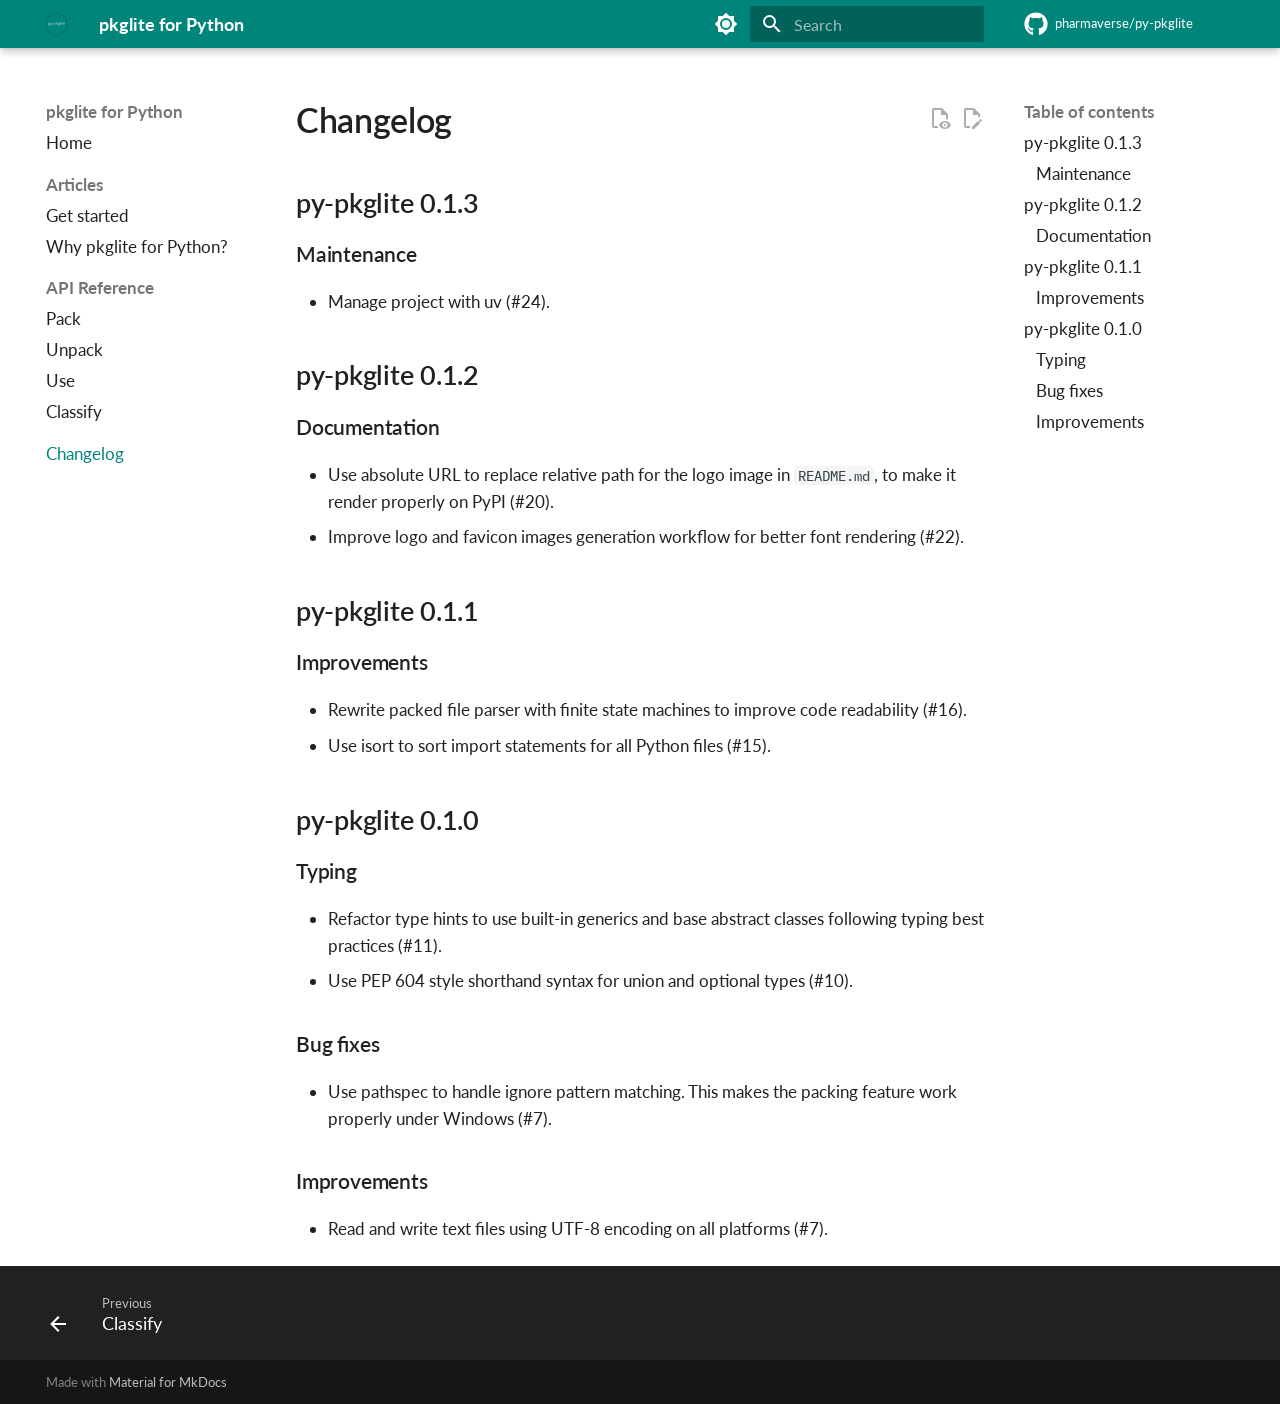
==== changelog/index.html @ c77d9eee "Deployed 798189d with MkDocs version: 1.6.1" ====
<!doctype html>
<html lang="en" class="no-js">
  <head>
    
      <meta charset="utf-8">
      <meta name="viewport" content="width=device-width,initial-scale=1">
      
      
      
        <link rel="canonical" href="https://pharmaverse.github.io/py-pkglite/changelog/">
      
      
        <link rel="prev" href="../reference/classify/">
      
      
      
      <link rel="icon" href="../assets/favicon.png">
      <meta name="generator" content="mkdocs-1.6.1, mkdocs-material-9.6.11">
    
    
      
        <title>Changelog - pkglite for Python</title>
      
    
    
      <link rel="stylesheet" href="../assets/stylesheets/main.4af4bdda.min.css">
      
        
        <link rel="stylesheet" href="../assets/stylesheets/palette.06af60db.min.css">
      
      


    
    
      
    
    
      
        
        
        <link rel="preconnect" href="https://fonts.gstatic.com" crossorigin>
        <link rel="stylesheet" href="https://fonts.googleapis.com/css?family=Lato:300,300i,400,400i,700,700i%7CRoboto+Mono:400,400i,700,700i&display=fallback">
        <style>:root{--md-text-font:"Lato";--md-code-font:"Roboto Mono"}</style>
      
    
    
      <link rel="stylesheet" href="../assets/_mkdocstrings.css">
    
      <link rel="stylesheet" href="../stylesheets/extra.css">
    
    <script>__md_scope=new URL("..",location),__md_hash=e=>[...e].reduce(((e,_)=>(e<<5)-e+_.charCodeAt(0)),0),__md_get=(e,_=localStorage,t=__md_scope)=>JSON.parse(_.getItem(t.pathname+"."+e)),__md_set=(e,_,t=localStorage,a=__md_scope)=>{try{t.setItem(a.pathname+"."+e,JSON.stringify(_))}catch(e){}}</script>
    
      

    
    
    
  </head>
  
  
    
    
      
    
    
    
    
    <body dir="ltr" data-md-color-scheme="default" data-md-color-primary="custom" data-md-color-accent="custom">
  
    
    <input class="md-toggle" data-md-toggle="drawer" type="checkbox" id="__drawer" autocomplete="off">
    <input class="md-toggle" data-md-toggle="search" type="checkbox" id="__search" autocomplete="off">
    <label class="md-overlay" for="__drawer"></label>
    <div data-md-component="skip">
      
        
        <a href="#changelog" class="md-skip">
          Skip to content
        </a>
      
    </div>
    <div data-md-component="announce">
      
    </div>
    
    
      

  

<header class="md-header md-header--shadow" data-md-component="header">
  <nav class="md-header__inner md-grid" aria-label="Header">
    <a href=".." title="pkglite for Python" class="md-header__button md-logo" aria-label="pkglite for Python" data-md-component="logo">
      
  <img src="../assets/logo.png" alt="logo">

    </a>
    <label class="md-header__button md-icon" for="__drawer">
      
      <svg xmlns="http://www.w3.org/2000/svg" viewBox="0 0 24 24"><path d="M3 6h18v2H3zm0 5h18v2H3zm0 5h18v2H3z"/></svg>
    </label>
    <div class="md-header__title" data-md-component="header-title">
      <div class="md-header__ellipsis">
        <div class="md-header__topic">
          <span class="md-ellipsis">
            pkglite for Python
          </span>
        </div>
        <div class="md-header__topic" data-md-component="header-topic">
          <span class="md-ellipsis">
            
              Changelog
            
          </span>
        </div>
      </div>
    </div>
    
      
        <form class="md-header__option" data-md-component="palette">
  
    
    
    
    <input class="md-option" data-md-color-media="(prefers-color-scheme: light)" data-md-color-scheme="default" data-md-color-primary="custom" data-md-color-accent="custom"  aria-label="Switch to dark mode"  type="radio" name="__palette" id="__palette_0">
    
      <label class="md-header__button md-icon" title="Switch to dark mode" for="__palette_1" hidden>
        <svg xmlns="http://www.w3.org/2000/svg" viewBox="0 0 24 24"><path d="M12 8a4 4 0 0 0-4 4 4 4 0 0 0 4 4 4 4 0 0 0 4-4 4 4 0 0 0-4-4m0 10a6 6 0 0 1-6-6 6 6 0 0 1 6-6 6 6 0 0 1 6 6 6 6 0 0 1-6 6m8-9.31V4h-4.69L12 .69 8.69 4H4v4.69L.69 12 4 15.31V20h4.69L12 23.31 15.31 20H20v-4.69L23.31 12z"/></svg>
      </label>
    
  
    
    
    
    <input class="md-option" data-md-color-media="(prefers-color-scheme: dark)" data-md-color-scheme="slate" data-md-color-primary="custom" data-md-color-accent="custom"  aria-label="Switch to light mode"  type="radio" name="__palette" id="__palette_1">
    
      <label class="md-header__button md-icon" title="Switch to light mode" for="__palette_0" hidden>
        <svg xmlns="http://www.w3.org/2000/svg" viewBox="0 0 24 24"><path d="M12 18c-.89 0-1.74-.2-2.5-.55C11.56 16.5 13 14.42 13 12s-1.44-4.5-3.5-5.45C10.26 6.2 11.11 6 12 6a6 6 0 0 1 6 6 6 6 0 0 1-6 6m8-9.31V4h-4.69L12 .69 8.69 4H4v4.69L.69 12 4 15.31V20h4.69L12 23.31 15.31 20H20v-4.69L23.31 12z"/></svg>
      </label>
    
  
</form>
      
    
    
      <script>var palette=__md_get("__palette");if(palette&&palette.color){if("(prefers-color-scheme)"===palette.color.media){var media=matchMedia("(prefers-color-scheme: light)"),input=document.querySelector(media.matches?"[data-md-color-media='(prefers-color-scheme: light)']":"[data-md-color-media='(prefers-color-scheme: dark)']");palette.color.media=input.getAttribute("data-md-color-media"),palette.color.scheme=input.getAttribute("data-md-color-scheme"),palette.color.primary=input.getAttribute("data-md-color-primary"),palette.color.accent=input.getAttribute("data-md-color-accent")}for(var[key,value]of Object.entries(palette.color))document.body.setAttribute("data-md-color-"+key,value)}</script>
    
    
    
      
      
        <label class="md-header__button md-icon" for="__search">
          
          <svg xmlns="http://www.w3.org/2000/svg" viewBox="0 0 24 24"><path d="M9.5 3A6.5 6.5 0 0 1 16 9.5c0 1.61-.59 3.09-1.56 4.23l.27.27h.79l5 5-1.5 1.5-5-5v-.79l-.27-.27A6.52 6.52 0 0 1 9.5 16 6.5 6.5 0 0 1 3 9.5 6.5 6.5 0 0 1 9.5 3m0 2C7 5 5 7 5 9.5S7 14 9.5 14 14 12 14 9.5 12 5 9.5 5"/></svg>
        </label>
        <div class="md-search" data-md-component="search" role="dialog">
  <label class="md-search__overlay" for="__search"></label>
  <div class="md-search__inner" role="search">
    <form class="md-search__form" name="search">
      <input type="text" class="md-search__input" name="query" aria-label="Search" placeholder="Search" autocapitalize="off" autocorrect="off" autocomplete="off" spellcheck="false" data-md-component="search-query" required>
      <label class="md-search__icon md-icon" for="__search">
        
        <svg xmlns="http://www.w3.org/2000/svg" viewBox="0 0 24 24"><path d="M9.5 3A6.5 6.5 0 0 1 16 9.5c0 1.61-.59 3.09-1.56 4.23l.27.27h.79l5 5-1.5 1.5-5-5v-.79l-.27-.27A6.52 6.52 0 0 1 9.5 16 6.5 6.5 0 0 1 3 9.5 6.5 6.5 0 0 1 9.5 3m0 2C7 5 5 7 5 9.5S7 14 9.5 14 14 12 14 9.5 12 5 9.5 5"/></svg>
        
        <svg xmlns="http://www.w3.org/2000/svg" viewBox="0 0 24 24"><path d="M20 11v2H8l5.5 5.5-1.42 1.42L4.16 12l7.92-7.92L13.5 5.5 8 11z"/></svg>
      </label>
      <nav class="md-search__options" aria-label="Search">
        
        <button type="reset" class="md-search__icon md-icon" title="Clear" aria-label="Clear" tabindex="-1">
          
          <svg xmlns="http://www.w3.org/2000/svg" viewBox="0 0 24 24"><path d="M19 6.41 17.59 5 12 10.59 6.41 5 5 6.41 10.59 12 5 17.59 6.41 19 12 13.41 17.59 19 19 17.59 13.41 12z"/></svg>
        </button>
      </nav>
      
        <div class="md-search__suggest" data-md-component="search-suggest"></div>
      
    </form>
    <div class="md-search__output">
      <div class="md-search__scrollwrap" tabindex="0" data-md-scrollfix>
        <div class="md-search-result" data-md-component="search-result">
          <div class="md-search-result__meta">
            Initializing search
          </div>
          <ol class="md-search-result__list" role="presentation"></ol>
        </div>
      </div>
    </div>
  </div>
</div>
      
    
    
      <div class="md-header__source">
        <a href="https://github.com/pharmaverse/py-pkglite" title="Go to repository" class="md-source" data-md-component="source">
  <div class="md-source__icon md-icon">
    
    <svg xmlns="http://www.w3.org/2000/svg" viewBox="0 0 496 512"><!--! Font Awesome Free 6.7.2 by @fontawesome - https://fontawesome.com License - https://fontawesome.com/license/free (Icons: CC BY 4.0, Fonts: SIL OFL 1.1, Code: MIT License) Copyright 2024 Fonticons, Inc.--><path d="M165.9 397.4c0 2-2.3 3.6-5.2 3.6-3.3.3-5.6-1.3-5.6-3.6 0-2 2.3-3.6 5.2-3.6 3-.3 5.6 1.3 5.6 3.6m-31.1-4.5c-.7 2 1.3 4.3 4.3 4.9 2.6 1 5.6 0 6.2-2s-1.3-4.3-4.3-5.2c-2.6-.7-5.5.3-6.2 2.3m44.2-1.7c-2.9.7-4.9 2.6-4.6 4.9.3 2 2.9 3.3 5.9 2.6 2.9-.7 4.9-2.6 4.6-4.6-.3-1.9-3-3.2-5.9-2.9M244.8 8C106.1 8 0 113.3 0 252c0 110.9 69.8 205.8 169.5 239.2 12.8 2.3 17.3-5.6 17.3-12.1 0-6.2-.3-40.4-.3-61.4 0 0-70 15-84.7-29.8 0 0-11.4-29.1-27.8-36.6 0 0-22.9-15.7 1.6-15.4 0 0 24.9 2 38.6 25.8 21.9 38.6 58.6 27.5 72.9 20.9 2.3-16 8.8-27.1 16-33.7-55.9-6.2-112.3-14.3-112.3-110.5 0-27.5 7.6-41.3 23.6-58.9-2.6-6.5-11.1-33.3 2.6-67.9 20.9-6.5 69 27 69 27 20-5.6 41.5-8.5 62.8-8.5s42.8 2.9 62.8 8.5c0 0 48.1-33.6 69-27 13.7 34.7 5.2 61.4 2.6 67.9 16 17.7 25.8 31.5 25.8 58.9 0 96.5-58.9 104.2-114.8 110.5 9.2 7.9 17 22.9 17 46.4 0 33.7-.3 75.4-.3 83.6 0 6.5 4.6 14.4 17.3 12.1C428.2 457.8 496 362.9 496 252 496 113.3 383.5 8 244.8 8M97.2 352.9c-1.3 1-1 3.3.7 5.2 1.6 1.6 3.9 2.3 5.2 1 1.3-1 1-3.3-.7-5.2-1.6-1.6-3.9-2.3-5.2-1m-10.8-8.1c-.7 1.3.3 2.9 2.3 3.9 1.6 1 3.6.7 4.3-.7.7-1.3-.3-2.9-2.3-3.9-2-.6-3.6-.3-4.3.7m32.4 35.6c-1.6 1.3-1 4.3 1.3 6.2 2.3 2.3 5.2 2.6 6.5 1 1.3-1.3.7-4.3-1.3-6.2-2.2-2.3-5.2-2.6-6.5-1m-11.4-14.7c-1.6 1-1.6 3.6 0 5.9s4.3 3.3 5.6 2.3c1.6-1.3 1.6-3.9 0-6.2-1.4-2.3-4-3.3-5.6-2"/></svg>
  </div>
  <div class="md-source__repository">
    pharmaverse/py-pkglite
  </div>
</a>
      </div>
    
  </nav>
  
</header>
    
    <div class="md-container" data-md-component="container">
      
      
        
          
        
      
      <main class="md-main" data-md-component="main">
        <div class="md-main__inner md-grid">
          
            
              
              <div class="md-sidebar md-sidebar--primary" data-md-component="sidebar" data-md-type="navigation" >
                <div class="md-sidebar__scrollwrap">
                  <div class="md-sidebar__inner">
                    



<nav class="md-nav md-nav--primary" aria-label="Navigation" data-md-level="0">
  <label class="md-nav__title" for="__drawer">
    <a href=".." title="pkglite for Python" class="md-nav__button md-logo" aria-label="pkglite for Python" data-md-component="logo">
      
  <img src="../assets/logo.png" alt="logo">

    </a>
    pkglite for Python
  </label>
  
    <div class="md-nav__source">
      <a href="https://github.com/pharmaverse/py-pkglite" title="Go to repository" class="md-source" data-md-component="source">
  <div class="md-source__icon md-icon">
    
    <svg xmlns="http://www.w3.org/2000/svg" viewBox="0 0 496 512"><!--! Font Awesome Free 6.7.2 by @fontawesome - https://fontawesome.com License - https://fontawesome.com/license/free (Icons: CC BY 4.0, Fonts: SIL OFL 1.1, Code: MIT License) Copyright 2024 Fonticons, Inc.--><path d="M165.9 397.4c0 2-2.3 3.6-5.2 3.6-3.3.3-5.6-1.3-5.6-3.6 0-2 2.3-3.6 5.2-3.6 3-.3 5.6 1.3 5.6 3.6m-31.1-4.5c-.7 2 1.3 4.3 4.3 4.9 2.6 1 5.6 0 6.2-2s-1.3-4.3-4.3-5.2c-2.6-.7-5.5.3-6.2 2.3m44.2-1.7c-2.9.7-4.9 2.6-4.6 4.9.3 2 2.9 3.3 5.9 2.6 2.9-.7 4.9-2.6 4.6-4.6-.3-1.9-3-3.2-5.9-2.9M244.8 8C106.1 8 0 113.3 0 252c0 110.9 69.8 205.8 169.5 239.2 12.8 2.3 17.3-5.6 17.3-12.1 0-6.2-.3-40.4-.3-61.4 0 0-70 15-84.7-29.8 0 0-11.4-29.1-27.8-36.6 0 0-22.9-15.7 1.6-15.4 0 0 24.9 2 38.6 25.8 21.9 38.6 58.6 27.5 72.9 20.9 2.3-16 8.8-27.1 16-33.7-55.9-6.2-112.3-14.3-112.3-110.5 0-27.5 7.6-41.3 23.6-58.9-2.6-6.5-11.1-33.3 2.6-67.9 20.9-6.5 69 27 69 27 20-5.6 41.5-8.5 62.8-8.5s42.8 2.9 62.8 8.5c0 0 48.1-33.6 69-27 13.7 34.7 5.2 61.4 2.6 67.9 16 17.7 25.8 31.5 25.8 58.9 0 96.5-58.9 104.2-114.8 110.5 9.2 7.9 17 22.9 17 46.4 0 33.7-.3 75.4-.3 83.6 0 6.5 4.6 14.4 17.3 12.1C428.2 457.8 496 362.9 496 252 496 113.3 383.5 8 244.8 8M97.2 352.9c-1.3 1-1 3.3.7 5.2 1.6 1.6 3.9 2.3 5.2 1 1.3-1 1-3.3-.7-5.2-1.6-1.6-3.9-2.3-5.2-1m-10.8-8.1c-.7 1.3.3 2.9 2.3 3.9 1.6 1 3.6.7 4.3-.7.7-1.3-.3-2.9-2.3-3.9-2-.6-3.6-.3-4.3.7m32.4 35.6c-1.6 1.3-1 4.3 1.3 6.2 2.3 2.3 5.2 2.6 6.5 1 1.3-1.3.7-4.3-1.3-6.2-2.2-2.3-5.2-2.6-6.5-1m-11.4-14.7c-1.6 1-1.6 3.6 0 5.9s4.3 3.3 5.6 2.3c1.6-1.3 1.6-3.9 0-6.2-1.4-2.3-4-3.3-5.6-2"/></svg>
  </div>
  <div class="md-source__repository">
    pharmaverse/py-pkglite
  </div>
</a>
    </div>
  
  <ul class="md-nav__list" data-md-scrollfix>
    
      
      
  
  
  
  
    <li class="md-nav__item">
      <a href=".." class="md-nav__link">
        
  
  
  <span class="md-ellipsis">
    Home
    
  </span>
  

      </a>
    </li>
  

    
      
      
  
  
  
  
    
    
      
        
      
        
      
    
    
    
      
        
        
      
    
    
    <li class="md-nav__item md-nav__item--section md-nav__item--nested">
      
        
        
          
        
        <input class="md-nav__toggle md-toggle md-toggle--indeterminate" type="checkbox" id="__nav_2" >
        
          
          <label class="md-nav__link" for="__nav_2" id="__nav_2_label" tabindex="">
            
  
  
  <span class="md-ellipsis">
    Articles
    
  </span>
  

            <span class="md-nav__icon md-icon"></span>
          </label>
        
        <nav class="md-nav" data-md-level="1" aria-labelledby="__nav_2_label" aria-expanded="false">
          <label class="md-nav__title" for="__nav_2">
            <span class="md-nav__icon md-icon"></span>
            Articles
          </label>
          <ul class="md-nav__list" data-md-scrollfix>
            
              
                
  
  
  
  
    <li class="md-nav__item">
      <a href="../articles/get-started/" class="md-nav__link">
        
  
  
  <span class="md-ellipsis">
    Get started
    
  </span>
  

      </a>
    </li>
  

              
            
              
                
  
  
  
  
    <li class="md-nav__item">
      <a href="../articles/design/" class="md-nav__link">
        
  
  
  <span class="md-ellipsis">
    Why pkglite for Python?
    
  </span>
  

      </a>
    </li>
  

              
            
          </ul>
        </nav>
      
    </li>
  

    
      
      
  
  
  
  
    
    
      
        
      
        
      
        
      
        
      
    
    
    
      
        
        
      
    
    
    <li class="md-nav__item md-nav__item--section md-nav__item--nested">
      
        
        
          
        
        <input class="md-nav__toggle md-toggle md-toggle--indeterminate" type="checkbox" id="__nav_3" >
        
          
          <label class="md-nav__link" for="__nav_3" id="__nav_3_label" tabindex="">
            
  
  
  <span class="md-ellipsis">
    API Reference
    
  </span>
  

            <span class="md-nav__icon md-icon"></span>
          </label>
        
        <nav class="md-nav" data-md-level="1" aria-labelledby="__nav_3_label" aria-expanded="false">
          <label class="md-nav__title" for="__nav_3">
            <span class="md-nav__icon md-icon"></span>
            API Reference
          </label>
          <ul class="md-nav__list" data-md-scrollfix>
            
              
                
  
  
  
  
    <li class="md-nav__item">
      <a href="../reference/pack/" class="md-nav__link">
        
  
  
  <span class="md-ellipsis">
    Pack
    
  </span>
  

      </a>
    </li>
  

              
            
              
                
  
  
  
  
    <li class="md-nav__item">
      <a href="../reference/unpack/" class="md-nav__link">
        
  
  
  <span class="md-ellipsis">
    Unpack
    
  </span>
  

      </a>
    </li>
  

              
            
              
                
  
  
  
  
    <li class="md-nav__item">
      <a href="../reference/use/" class="md-nav__link">
        
  
  
  <span class="md-ellipsis">
    Use
    
  </span>
  

      </a>
    </li>
  

              
            
              
                
  
  
  
  
    <li class="md-nav__item">
      <a href="../reference/classify/" class="md-nav__link">
        
  
  
  <span class="md-ellipsis">
    Classify
    
  </span>
  

      </a>
    </li>
  

              
            
          </ul>
        </nav>
      
    </li>
  

    
      
      
  
  
    
  
  
  
    <li class="md-nav__item md-nav__item--active">
      
      <input class="md-nav__toggle md-toggle" type="checkbox" id="__toc">
      
      
        
      
      
        <label class="md-nav__link md-nav__link--active" for="__toc">
          
  
  
  <span class="md-ellipsis">
    Changelog
    
  </span>
  

          <span class="md-nav__icon md-icon"></span>
        </label>
      
      <a href="./" class="md-nav__link md-nav__link--active">
        
  
  
  <span class="md-ellipsis">
    Changelog
    
  </span>
  

      </a>
      
        

<nav class="md-nav md-nav--secondary" aria-label="Table of contents">
  
  
  
    
  
  
    <label class="md-nav__title" for="__toc">
      <span class="md-nav__icon md-icon"></span>
      Table of contents
    </label>
    <ul class="md-nav__list" data-md-component="toc" data-md-scrollfix>
      
        <li class="md-nav__item">
  <a href="#py-pkglite-013" class="md-nav__link">
    <span class="md-ellipsis">
      py-pkglite 0.1.3
    </span>
  </a>
  
    <nav class="md-nav" aria-label="py-pkglite 0.1.3">
      <ul class="md-nav__list">
        
          <li class="md-nav__item">
  <a href="#maintenance" class="md-nav__link">
    <span class="md-ellipsis">
      Maintenance
    </span>
  </a>
  
</li>
        
      </ul>
    </nav>
  
</li>
      
        <li class="md-nav__item">
  <a href="#py-pkglite-012" class="md-nav__link">
    <span class="md-ellipsis">
      py-pkglite 0.1.2
    </span>
  </a>
  
    <nav class="md-nav" aria-label="py-pkglite 0.1.2">
      <ul class="md-nav__list">
        
          <li class="md-nav__item">
  <a href="#documentation" class="md-nav__link">
    <span class="md-ellipsis">
      Documentation
    </span>
  </a>
  
</li>
        
      </ul>
    </nav>
  
</li>
      
        <li class="md-nav__item">
  <a href="#py-pkglite-011" class="md-nav__link">
    <span class="md-ellipsis">
      py-pkglite 0.1.1
    </span>
  </a>
  
    <nav class="md-nav" aria-label="py-pkglite 0.1.1">
      <ul class="md-nav__list">
        
          <li class="md-nav__item">
  <a href="#improvements" class="md-nav__link">
    <span class="md-ellipsis">
      Improvements
    </span>
  </a>
  
</li>
        
      </ul>
    </nav>
  
</li>
      
        <li class="md-nav__item">
  <a href="#py-pkglite-010" class="md-nav__link">
    <span class="md-ellipsis">
      py-pkglite 0.1.0
    </span>
  </a>
  
    <nav class="md-nav" aria-label="py-pkglite 0.1.0">
      <ul class="md-nav__list">
        
          <li class="md-nav__item">
  <a href="#typing" class="md-nav__link">
    <span class="md-ellipsis">
      Typing
    </span>
  </a>
  
</li>
        
          <li class="md-nav__item">
  <a href="#bug-fixes" class="md-nav__link">
    <span class="md-ellipsis">
      Bug fixes
    </span>
  </a>
  
</li>
        
          <li class="md-nav__item">
  <a href="#improvements_1" class="md-nav__link">
    <span class="md-ellipsis">
      Improvements
    </span>
  </a>
  
</li>
        
      </ul>
    </nav>
  
</li>
      
    </ul>
  
</nav>
      
    </li>
  

    
  </ul>
</nav>
                  </div>
                </div>
              </div>
            
            
              
              <div class="md-sidebar md-sidebar--secondary" data-md-component="sidebar" data-md-type="toc" >
                <div class="md-sidebar__scrollwrap">
                  <div class="md-sidebar__inner">
                    

<nav class="md-nav md-nav--secondary" aria-label="Table of contents">
  
  
  
    
  
  
    <label class="md-nav__title" for="__toc">
      <span class="md-nav__icon md-icon"></span>
      Table of contents
    </label>
    <ul class="md-nav__list" data-md-component="toc" data-md-scrollfix>
      
        <li class="md-nav__item">
  <a href="#py-pkglite-013" class="md-nav__link">
    <span class="md-ellipsis">
      py-pkglite 0.1.3
    </span>
  </a>
  
    <nav class="md-nav" aria-label="py-pkglite 0.1.3">
      <ul class="md-nav__list">
        
          <li class="md-nav__item">
  <a href="#maintenance" class="md-nav__link">
    <span class="md-ellipsis">
      Maintenance
    </span>
  </a>
  
</li>
        
      </ul>
    </nav>
  
</li>
      
        <li class="md-nav__item">
  <a href="#py-pkglite-012" class="md-nav__link">
    <span class="md-ellipsis">
      py-pkglite 0.1.2
    </span>
  </a>
  
    <nav class="md-nav" aria-label="py-pkglite 0.1.2">
      <ul class="md-nav__list">
        
          <li class="md-nav__item">
  <a href="#documentation" class="md-nav__link">
    <span class="md-ellipsis">
      Documentation
    </span>
  </a>
  
</li>
        
      </ul>
    </nav>
  
</li>
      
        <li class="md-nav__item">
  <a href="#py-pkglite-011" class="md-nav__link">
    <span class="md-ellipsis">
      py-pkglite 0.1.1
    </span>
  </a>
  
    <nav class="md-nav" aria-label="py-pkglite 0.1.1">
      <ul class="md-nav__list">
        
          <li class="md-nav__item">
  <a href="#improvements" class="md-nav__link">
    <span class="md-ellipsis">
      Improvements
    </span>
  </a>
  
</li>
        
      </ul>
    </nav>
  
</li>
      
        <li class="md-nav__item">
  <a href="#py-pkglite-010" class="md-nav__link">
    <span class="md-ellipsis">
      py-pkglite 0.1.0
    </span>
  </a>
  
    <nav class="md-nav" aria-label="py-pkglite 0.1.0">
      <ul class="md-nav__list">
        
          <li class="md-nav__item">
  <a href="#typing" class="md-nav__link">
    <span class="md-ellipsis">
      Typing
    </span>
  </a>
  
</li>
        
          <li class="md-nav__item">
  <a href="#bug-fixes" class="md-nav__link">
    <span class="md-ellipsis">
      Bug fixes
    </span>
  </a>
  
</li>
        
          <li class="md-nav__item">
  <a href="#improvements_1" class="md-nav__link">
    <span class="md-ellipsis">
      Improvements
    </span>
  </a>
  
</li>
        
      </ul>
    </nav>
  
</li>
      
    </ul>
  
</nav>
                  </div>
                </div>
              </div>
            
          
          
            <div class="md-content" data-md-component="content">
              <article class="md-content__inner md-typeset">
                
                  


  
    <a href="https://github.com/pharmaverse/py-pkglite/edit/main/docs/changelog.md" title="Edit this page" class="md-content__button md-icon">
      
      <svg xmlns="http://www.w3.org/2000/svg" viewBox="0 0 24 24"><path d="M10 20H6V4h7v5h5v3.1l2-2V8l-6-6H6c-1.1 0-2 .9-2 2v16c0 1.1.9 2 2 2h4zm10.2-7c.1 0 .3.1.4.2l1.3 1.3c.2.2.2.6 0 .8l-1 1-2.1-2.1 1-1c.1-.1.2-.2.4-.2m0 3.9L14.1 23H12v-2.1l6.1-6.1z"/></svg>
    </a>
  
  
    
      
    
    <a href="https://github.com/pharmaverse/py-pkglite/raw/main/docs/changelog.md" title="View source of this page" class="md-content__button md-icon">
      
      <svg xmlns="http://www.w3.org/2000/svg" viewBox="0 0 24 24"><path d="M17 18c.56 0 1 .44 1 1s-.44 1-1 1-1-.44-1-1 .44-1 1-1m0-3c-2.73 0-5.06 1.66-6 4 .94 2.34 3.27 4 6 4s5.06-1.66 6-4c-.94-2.34-3.27-4-6-4m0 6.5a2.5 2.5 0 0 1-2.5-2.5 2.5 2.5 0 0 1 2.5-2.5 2.5 2.5 0 0 1 2.5 2.5 2.5 2.5 0 0 1-2.5 2.5M9.27 20H6V4h7v5h5v4.07c.7.08 1.36.25 2 .49V8l-6-6H6a2 2 0 0 0-2 2v16a2 2 0 0 0 2 2h4.5a8.2 8.2 0 0 1-1.23-2"/></svg>
    </a>
  


<h1 id="changelog">Changelog<a class="headerlink" href="#changelog" title="Permanent link">&para;</a></h1>
<h2 id="py-pkglite-013">py-pkglite 0.1.3<a class="headerlink" href="#py-pkglite-013" title="Permanent link">&para;</a></h2>
<h3 id="maintenance">Maintenance<a class="headerlink" href="#maintenance" title="Permanent link">&para;</a></h3>
<ul>
<li>Manage project with uv (#24).</li>
</ul>
<h2 id="py-pkglite-012">py-pkglite 0.1.2<a class="headerlink" href="#py-pkglite-012" title="Permanent link">&para;</a></h2>
<h3 id="documentation">Documentation<a class="headerlink" href="#documentation" title="Permanent link">&para;</a></h3>
<ul>
<li>Use absolute URL to replace relative path for the logo image in <code>README.md</code>,
  to make it render properly on PyPI (#20).</li>
<li>Improve logo and favicon images generation workflow for better font rendering (#22).</li>
</ul>
<h2 id="py-pkglite-011">py-pkglite 0.1.1<a class="headerlink" href="#py-pkglite-011" title="Permanent link">&para;</a></h2>
<h3 id="improvements">Improvements<a class="headerlink" href="#improvements" title="Permanent link">&para;</a></h3>
<ul>
<li>Rewrite packed file parser with finite state machines to improve code readability (#16).</li>
<li>Use isort to sort import statements for all Python files (#15).</li>
</ul>
<h2 id="py-pkglite-010">py-pkglite 0.1.0<a class="headerlink" href="#py-pkglite-010" title="Permanent link">&para;</a></h2>
<h3 id="typing">Typing<a class="headerlink" href="#typing" title="Permanent link">&para;</a></h3>
<ul>
<li>Refactor type hints to use built-in generics and base abstract classes
  following typing best practices (#11).</li>
<li>Use PEP 604 style shorthand syntax for union and optional types (#10).</li>
</ul>
<h3 id="bug-fixes">Bug fixes<a class="headerlink" href="#bug-fixes" title="Permanent link">&para;</a></h3>
<ul>
<li>Use pathspec to handle ignore pattern matching. This makes the packing
  feature work properly under Windows (#7).</li>
</ul>
<h3 id="improvements_1">Improvements<a class="headerlink" href="#improvements_1" title="Permanent link">&para;</a></h3>
<ul>
<li>Read and write text files using UTF-8 encoding on all platforms (#7).</li>
</ul>












                
              </article>
            </div>
          
          
<script>var target=document.getElementById(location.hash.slice(1));target&&target.name&&(target.checked=target.name.startsWith("__tabbed_"))</script>
        </div>
        
          <button type="button" class="md-top md-icon" data-md-component="top" hidden>
  
  <svg xmlns="http://www.w3.org/2000/svg" viewBox="0 0 24 24"><path d="M13 20h-2V8l-5.5 5.5-1.42-1.42L12 4.16l7.92 7.92-1.42 1.42L13 8z"/></svg>
  Back to top
</button>
        
      </main>
      
        <footer class="md-footer">
  
    
      
      <nav class="md-footer__inner md-grid" aria-label="Footer" >
        
          
          <a href="../reference/classify/" class="md-footer__link md-footer__link--prev" aria-label="Previous: Classify">
            <div class="md-footer__button md-icon">
              
              <svg xmlns="http://www.w3.org/2000/svg" viewBox="0 0 24 24"><path d="M20 11v2H8l5.5 5.5-1.42 1.42L4.16 12l7.92-7.92L13.5 5.5 8 11z"/></svg>
            </div>
            <div class="md-footer__title">
              <span class="md-footer__direction">
                Previous
              </span>
              <div class="md-ellipsis">
                Classify
              </div>
            </div>
          </a>
        
        
      </nav>
    
  
  <div class="md-footer-meta md-typeset">
    <div class="md-footer-meta__inner md-grid">
      <div class="md-copyright">
  
  
    Made with
    <a href="https://squidfunk.github.io/mkdocs-material/" target="_blank" rel="noopener">
      Material for MkDocs
    </a>
  
</div>
      
    </div>
  </div>
</footer>
      
    </div>
    <div class="md-dialog" data-md-component="dialog">
      <div class="md-dialog__inner md-typeset"></div>
    </div>
    
    
    
      
      <script id="__config" type="application/json">{"base": "..", "features": ["announce.dismiss", "content.action.edit", "content.action.view", "content.code.annotate", "content.code.copy", "content.tooltips", "navigation.footer", "navigation.indexes", "navigation.sections", "navigation.expand", "navigation.top", "navigation.path", "search.highlight", "search.suggest", "toc.follow"], "search": "../assets/javascripts/workers/search.f8cc74c7.min.js", "tags": null, "translations": {"clipboard.copied": "Copied to clipboard", "clipboard.copy": "Copy to clipboard", "search.result.more.one": "1 more on this page", "search.result.more.other": "# more on this page", "search.result.none": "No matching documents", "search.result.one": "1 matching document", "search.result.other": "# matching documents", "search.result.placeholder": "Type to start searching", "search.result.term.missing": "Missing", "select.version": "Select version"}, "version": null}</script>
    
    
      <script src="../assets/javascripts/bundle.c8b220af.min.js"></script>
      
    
  </body>
</html>
---- assets/_mkdocstrings.css ----
/* Avoid breaking parameter names, etc. in table cells. */
.doc-contents td code {
  word-break: normal !important;
}

/* No line break before first paragraph of descriptions. */
.doc-md-description,
.doc-md-description>p:first-child {
  display: inline;
}

/* Max width for docstring sections tables. */
.doc .md-typeset__table,
.doc .md-typeset__table table {
  display: table !important;
  width: 100%;
}

.doc .md-typeset__table tr {
  display: table-row;
}

/* Defaults in Spacy table style. */
.doc-param-default {
  float: right;
}

/* Parameter headings must be inline, not blocks. */
.doc-heading-parameter {
  display: inline;
}

/* Prefer space on the right, not the left of parameter permalinks. */
.doc-heading-parameter .headerlink {
  margin-left: 0 !important;
  margin-right: 0.2rem;
}

/* Backward-compatibility: docstring section titles in bold. */
.doc-section-title {
  font-weight: bold;
}

/* Backlinks crumb separator. */
.doc-backlink-crumb {
  display: inline-flex;
  gap: .2rem;
  white-space: nowrap;
  align-items: center;
  vertical-align: middle;
}
.doc-backlink-crumb:not(:first-child)::before {
  background-color: var(--md-default-fg-color--lighter);
  content: "";
  display: inline;
  height: 1rem;
  --md-path-icon: url('data:image/svg+xml;charset=utf-8,<svg xmlns="http://www.w3.org/2000/svg" viewBox="0 0 24 24"><path d="M8.59 16.58 13.17 12 8.59 7.41 10 6l6 6-6 6z"/></svg>');
  -webkit-mask-image: var(--md-path-icon);
  mask-image: var(--md-path-icon);
  width: 1rem;
}
.doc-backlink-crumb.last {
  font-weight: bold;
}

/* Symbols in Navigation and ToC. */
:root, :host,
[data-md-color-scheme="default"] {
  --doc-symbol-parameter-fg-color: #df50af;
  --doc-symbol-attribute-fg-color: #953800;
  --doc-symbol-function-fg-color: #8250df;
  --doc-symbol-method-fg-color: #8250df;
  --doc-symbol-class-fg-color: #0550ae;
  --doc-symbol-module-fg-color: #5cad0f;

  --doc-symbol-parameter-bg-color: #df50af1a;
  --doc-symbol-attribute-bg-color: #9538001a;
  --doc-symbol-function-bg-color: #8250df1a;
  --doc-symbol-method-bg-color: #8250df1a;
  --doc-symbol-class-bg-color: #0550ae1a;
  --doc-symbol-module-bg-color: #5cad0f1a;
}

[data-md-color-scheme="slate"] {
  --doc-symbol-parameter-fg-color: #ffa8cc;
  --doc-symbol-attribute-fg-color: #ffa657;
  --doc-symbol-function-fg-color: #d2a8ff;
  --doc-symbol-method-fg-color: #d2a8ff;
  --doc-symbol-class-fg-color: #79c0ff;
  --doc-symbol-module-fg-color: #baff79;

  --doc-symbol-parameter-bg-color: #ffa8cc1a;
  --doc-symbol-attribute-bg-color: #ffa6571a;
  --doc-symbol-function-bg-color: #d2a8ff1a;
  --doc-symbol-method-bg-color: #d2a8ff1a;
  --doc-symbol-class-bg-color: #79c0ff1a;
  --doc-symbol-module-bg-color: #baff791a;
}

code.doc-symbol {
  border-radius: .1rem;
  font-size: .85em;
  padding: 0 .3em;
  font-weight: bold;
}

code.doc-symbol-parameter,
a code.doc-symbol-parameter {
  color: var(--doc-symbol-parameter-fg-color);
  background-color: var(--doc-symbol-parameter-bg-color);
}

code.doc-symbol-parameter::after {
  content: "param";
}

code.doc-symbol-attribute,
a code.doc-symbol-attribute {
  color: var(--doc-symbol-attribute-fg-color);
  background-color: var(--doc-symbol-attribute-bg-color);
}

code.doc-symbol-attribute::after {
  content: "attr";
}

code.doc-symbol-function,
a code.doc-symbol-function {
  color: var(--doc-symbol-function-fg-color);
  background-color: var(--doc-symbol-function-bg-color);
}

code.doc-symbol-function::after {
  content: "func";
}

code.doc-symbol-method,
a code.doc-symbol-method {
  color: var(--doc-symbol-method-fg-color);
  background-color: var(--doc-symbol-method-bg-color);
}

code.doc-symbol-method::after {
  content: "meth";
}

code.doc-symbol-class,
a code.doc-symbol-class {
  color: var(--doc-symbol-class-fg-color);
  background-color: var(--doc-symbol-class-bg-color);
}

code.doc-symbol-class::after {
  content: "class";
}

code.doc-symbol-module,
a code.doc-symbol-module {
  color: var(--doc-symbol-module-fg-color);
  background-color: var(--doc-symbol-module-bg-color);
}

code.doc-symbol-module::after {
  content: "mod";
}

.doc-signature .autorefs {
  color: inherit;
  border-bottom: 1px dotted currentcolor;
}
---- stylesheets/extra.css ----
/* Color scheme */

:root {
    --md-primary-fg-color: hsla(175, 100%, 26%, 1);
    --md-primary-fg-color--light: hsla(175, 100%, 36%, 1);
    --md-primary-fg-color--dark: hsla(175, 100%, 16%, 1);
    --md-primary-bg-color: hsla(0, 0%, 100%, 1);
    --md-primary-bg-color--light: hsla(0, 0%, 100%, 0.7);
    --md-accent-fg-color: hsla(175, 100%, 40%, 1);
    --md-accent-fg-color--transparent: hsla(220, 76%, 61%, 0.1);
    --md-accent-bg-color: hsla(0, 0%, 100%, 1);
    --md-accent-bg-color--light: hsla(0, 0%, 100%, 0.7);
    --md-code-font: "IBM Plex Mono";
}

/* Typography */

@font-face {
    font-display: swap;
    font-family: "IBM Plex Mono";
    src: url("../assets/IBMPlexMono-Text.woff2") format("woff2");
    font-weight: 400;
    font-style: normal;
}

@font-face {
    font-display: swap;
    font-family: "IBM Plex Mono";
    src: url("../assets/IBMPlexMono-TextItalic.woff2") format("woff2");
    font-weight: 400;
    font-style: italic;
}

body {
    -webkit-font-smoothing: auto;
}

.md-nav {
    font-size: 0.85rem;
    line-height: 1.2;
}

.md-typeset h1,
.md-typeset h2,
.md-typeset h3 {
    color: var(--md-default-fg-color--dark);
    font-weight: 600;
}

h2 h3,
code {
    font-weight: 400;
}

.md-typeset {
    font-size: 0.85rem;
}

.md-typeset code {
    font-size: 0.85em;
}

.md-typeset table:not([class]) {
    font-size: 0.8rem;
}

.md-typeset .admonition,
.md-typeset details {
    font-size: 0.85rem;
}
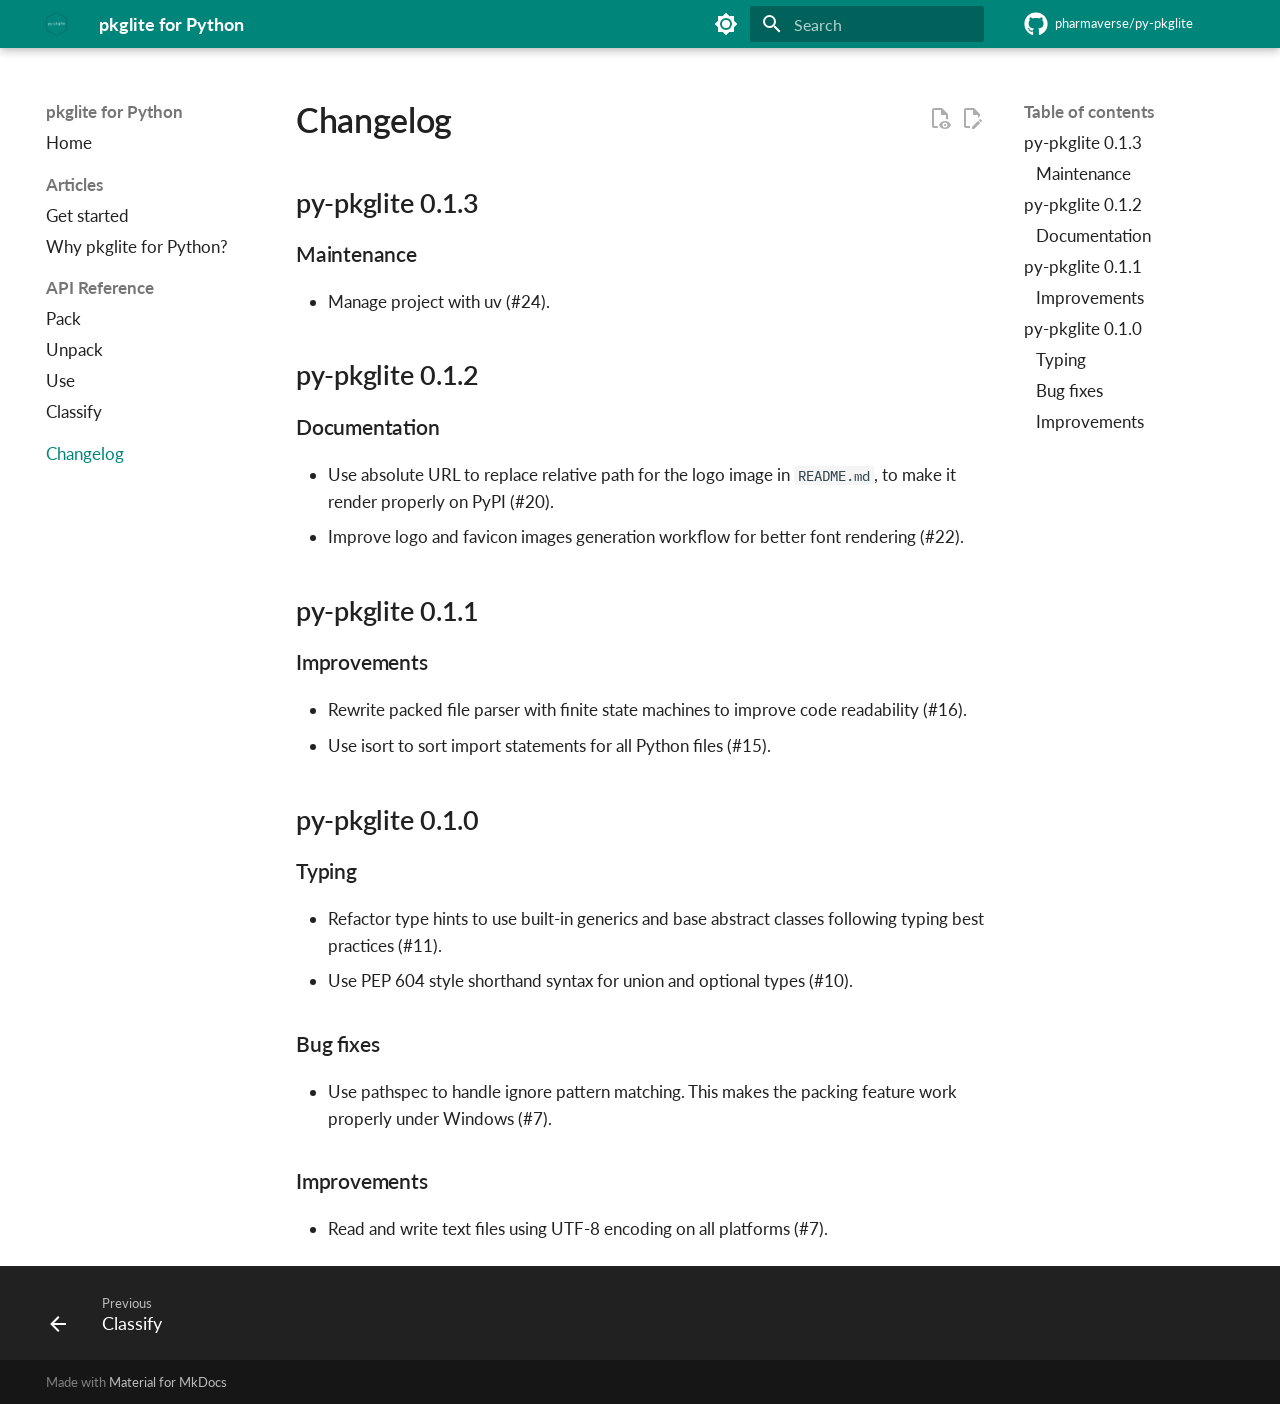
==== commit 346fc489: "Deployed 4cd0f03 with MkDocs version: 1.6.1" ====
--- a/changelog/index.html
+++ b/changelog/index.html
@@ -16,7 +16,7 @@
       
       
       <link rel="icon" href="../assets/favicon.png">
-      <meta name="generator" content="mkdocs-1.6.1, mkdocs-material-9.6.11">
+      <meta name="generator" content="mkdocs-1.6.1, mkdocs-material-9.6.12">
     
     
       
@@ -24,7 +24,7 @@
       
     
     
-      <link rel="stylesheet" href="../assets/stylesheets/main.4af4bdda.min.css">
+      <link rel="stylesheet" href="../assets/stylesheets/main.2afb09e1.min.css">
       
         
         <link rel="stylesheet" href="../assets/stylesheets/palette.06af60db.min.css">
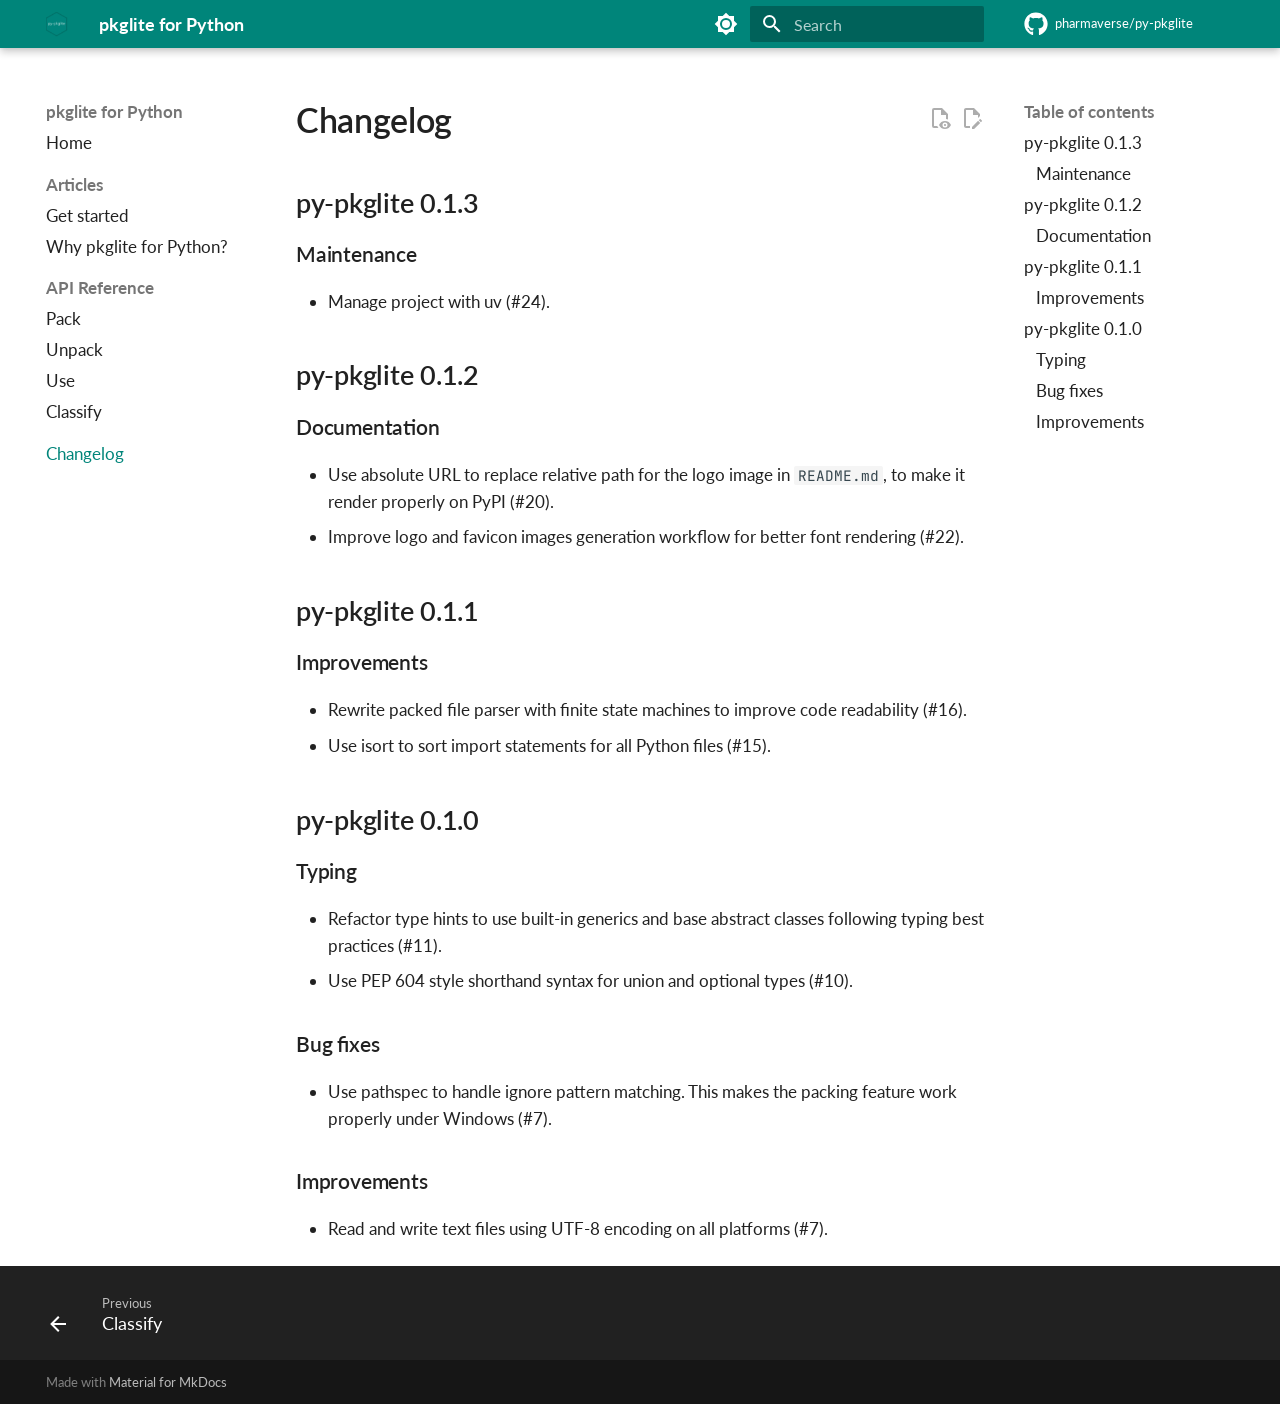
==== commit c2429f56: "Deployed 1e12e8e with MkDocs version: 1.6.1" ====
--- a/changelog/index.html
+++ b/changelog/index.html
@@ -16,7 +16,7 @@
       
       
       <link rel="icon" href="../assets/favicon.png">
-      <meta name="generator" content="mkdocs-1.6.1, mkdocs-material-9.6.12">
+      <meta name="generator" content="mkdocs-1.6.1, mkdocs-material-9.6.16">
     
     
       
@@ -24,7 +24,7 @@
       
     
     
-      <link rel="stylesheet" href="../assets/stylesheets/main.2afb09e1.min.css">
+      <link rel="stylesheet" href="../assets/stylesheets/main.7e37652d.min.css">
       
         
         <link rel="stylesheet" href="../assets/stylesheets/palette.06af60db.min.css">
@@ -196,7 +196,7 @@
         <a href="https://github.com/pharmaverse/py-pkglite" title="Go to repository" class="md-source" data-md-component="source">
   <div class="md-source__icon md-icon">
     
-    <svg xmlns="http://www.w3.org/2000/svg" viewBox="0 0 496 512"><!--! Font Awesome Free 6.7.2 by @fontawesome - https://fontawesome.com License - https://fontawesome.com/license/free (Icons: CC BY 4.0, Fonts: SIL OFL 1.1, Code: MIT License) Copyright 2024 Fonticons, Inc.--><path d="M165.9 397.4c0 2-2.3 3.6-5.2 3.6-3.3.3-5.6-1.3-5.6-3.6 0-2 2.3-3.6 5.2-3.6 3-.3 5.6 1.3 5.6 3.6m-31.1-4.5c-.7 2 1.3 4.3 4.3 4.9 2.6 1 5.6 0 6.2-2s-1.3-4.3-4.3-5.2c-2.6-.7-5.5.3-6.2 2.3m44.2-1.7c-2.9.7-4.9 2.6-4.6 4.9.3 2 2.9 3.3 5.9 2.6 2.9-.7 4.9-2.6 4.6-4.6-.3-1.9-3-3.2-5.9-2.9M244.8 8C106.1 8 0 113.3 0 252c0 110.9 69.8 205.8 169.5 239.2 12.8 2.3 17.3-5.6 17.3-12.1 0-6.2-.3-40.4-.3-61.4 0 0-70 15-84.7-29.8 0 0-11.4-29.1-27.8-36.6 0 0-22.9-15.7 1.6-15.4 0 0 24.9 2 38.6 25.8 21.9 38.6 58.6 27.5 72.9 20.9 2.3-16 8.8-27.1 16-33.7-55.9-6.2-112.3-14.3-112.3-110.5 0-27.5 7.6-41.3 23.6-58.9-2.6-6.5-11.1-33.3 2.6-67.9 20.9-6.5 69 27 69 27 20-5.6 41.5-8.5 62.8-8.5s42.8 2.9 62.8 8.5c0 0 48.1-33.6 69-27 13.7 34.7 5.2 61.4 2.6 67.9 16 17.7 25.8 31.5 25.8 58.9 0 96.5-58.9 104.2-114.8 110.5 9.2 7.9 17 22.9 17 46.4 0 33.7-.3 75.4-.3 83.6 0 6.5 4.6 14.4 17.3 12.1C428.2 457.8 496 362.9 496 252 496 113.3 383.5 8 244.8 8M97.2 352.9c-1.3 1-1 3.3.7 5.2 1.6 1.6 3.9 2.3 5.2 1 1.3-1 1-3.3-.7-5.2-1.6-1.6-3.9-2.3-5.2-1m-10.8-8.1c-.7 1.3.3 2.9 2.3 3.9 1.6 1 3.6.7 4.3-.7.7-1.3-.3-2.9-2.3-3.9-2-.6-3.6-.3-4.3.7m32.4 35.6c-1.6 1.3-1 4.3 1.3 6.2 2.3 2.3 5.2 2.6 6.5 1 1.3-1.3.7-4.3-1.3-6.2-2.2-2.3-5.2-2.6-6.5-1m-11.4-14.7c-1.6 1-1.6 3.6 0 5.9s4.3 3.3 5.6 2.3c1.6-1.3 1.6-3.9 0-6.2-1.4-2.3-4-3.3-5.6-2"/></svg>
+    <svg xmlns="http://www.w3.org/2000/svg" viewBox="0 0 512 512"><!--! Font Awesome Free 7.0.0 by @fontawesome - https://fontawesome.com License - https://fontawesome.com/license/free (Icons: CC BY 4.0, Fonts: SIL OFL 1.1, Code: MIT License) Copyright 2025 Fonticons, Inc.--><path fill="currentColor" d="M173.9 397.4c0 2-2.3 3.6-5.2 3.6-3.3.3-5.6-1.3-5.6-3.6 0-2 2.3-3.6 5.2-3.6 3-.3 5.6 1.3 5.6 3.6m-31.1-4.5c-.7 2 1.3 4.3 4.3 4.9 2.6 1 5.6 0 6.2-2s-1.3-4.3-4.3-5.2c-2.6-.7-5.5.3-6.2 2.3m44.2-1.7c-2.9.7-4.9 2.6-4.6 4.9.3 2 2.9 3.3 5.9 2.6 2.9-.7 4.9-2.6 4.6-4.6-.3-1.9-3-3.2-5.9-2.9M252.8 8C114.1 8 8 113.3 8 252c0 110.9 69.8 205.8 169.5 239.2 12.8 2.3 17.3-5.6 17.3-12.1 0-6.2-.3-40.4-.3-61.4 0 0-70 15-84.7-29.8 0 0-11.4-29.1-27.8-36.6 0 0-22.9-15.7 1.6-15.4 0 0 24.9 2 38.6 25.8 21.9 38.6 58.6 27.5 72.9 20.9 2.3-16 8.8-27.1 16-33.7-55.9-6.2-112.3-14.3-112.3-110.5 0-27.5 7.6-41.3 23.6-58.9-2.6-6.5-11.1-33.3 2.6-67.9 20.9-6.5 69 27 69 27 20-5.6 41.5-8.5 62.8-8.5s42.8 2.9 62.8 8.5c0 0 48.1-33.6 69-27 13.7 34.7 5.2 61.4 2.6 67.9 16 17.7 25.8 31.5 25.8 58.9 0 96.5-58.9 104.2-114.8 110.5 9.2 7.9 17 22.9 17 46.4 0 33.7-.3 75.4-.3 83.6 0 6.5 4.6 14.4 17.3 12.1C436.2 457.8 504 362.9 504 252 504 113.3 391.5 8 252.8 8M105.2 352.9c-1.3 1-1 3.3.7 5.2 1.6 1.6 3.9 2.3 5.2 1 1.3-1 1-3.3-.7-5.2-1.6-1.6-3.9-2.3-5.2-1m-10.8-8.1c-.7 1.3.3 2.9 2.3 3.9 1.6 1 3.6.7 4.3-.7.7-1.3-.3-2.9-2.3-3.9-2-.6-3.6-.3-4.3.7m32.4 35.6c-1.6 1.3-1 4.3 1.3 6.2 2.3 2.3 5.2 2.6 6.5 1 1.3-1.3.7-4.3-1.3-6.2-2.2-2.3-5.2-2.6-6.5-1m-11.4-14.7c-1.6 1-1.6 3.6 0 5.9s4.3 3.3 5.6 2.3c1.6-1.3 1.6-3.9 0-6.2-1.4-2.3-4-3.3-5.6-2"/></svg>
   </div>
   <div class="md-source__repository">
     pharmaverse/py-pkglite
@@ -241,7 +241,7 @@
       <a href="https://github.com/pharmaverse/py-pkglite" title="Go to repository" class="md-source" data-md-component="source">
   <div class="md-source__icon md-icon">
     
-    <svg xmlns="http://www.w3.org/2000/svg" viewBox="0 0 496 512"><!--! Font Awesome Free 6.7.2 by @fontawesome - https://fontawesome.com License - https://fontawesome.com/license/free (Icons: CC BY 4.0, Fonts: SIL OFL 1.1, Code: MIT License) Copyright 2024 Fonticons, Inc.--><path d="M165.9 397.4c0 2-2.3 3.6-5.2 3.6-3.3.3-5.6-1.3-5.6-3.6 0-2 2.3-3.6 5.2-3.6 3-.3 5.6 1.3 5.6 3.6m-31.1-4.5c-.7 2 1.3 4.3 4.3 4.9 2.6 1 5.6 0 6.2-2s-1.3-4.3-4.3-5.2c-2.6-.7-5.5.3-6.2 2.3m44.2-1.7c-2.9.7-4.9 2.6-4.6 4.9.3 2 2.9 3.3 5.9 2.6 2.9-.7 4.9-2.6 4.6-4.6-.3-1.9-3-3.2-5.9-2.9M244.8 8C106.1 8 0 113.3 0 252c0 110.9 69.8 205.8 169.5 239.2 12.8 2.3 17.3-5.6 17.3-12.1 0-6.2-.3-40.4-.3-61.4 0 0-70 15-84.7-29.8 0 0-11.4-29.1-27.8-36.6 0 0-22.9-15.7 1.6-15.4 0 0 24.9 2 38.6 25.8 21.9 38.6 58.6 27.5 72.9 20.9 2.3-16 8.8-27.1 16-33.7-55.9-6.2-112.3-14.3-112.3-110.5 0-27.5 7.6-41.3 23.6-58.9-2.6-6.5-11.1-33.3 2.6-67.9 20.9-6.5 69 27 69 27 20-5.6 41.5-8.5 62.8-8.5s42.8 2.9 62.8 8.5c0 0 48.1-33.6 69-27 13.7 34.7 5.2 61.4 2.6 67.9 16 17.7 25.8 31.5 25.8 58.9 0 96.5-58.9 104.2-114.8 110.5 9.2 7.9 17 22.9 17 46.4 0 33.7-.3 75.4-.3 83.6 0 6.5 4.6 14.4 17.3 12.1C428.2 457.8 496 362.9 496 252 496 113.3 383.5 8 244.8 8M97.2 352.9c-1.3 1-1 3.3.7 5.2 1.6 1.6 3.9 2.3 5.2 1 1.3-1 1-3.3-.7-5.2-1.6-1.6-3.9-2.3-5.2-1m-10.8-8.1c-.7 1.3.3 2.9 2.3 3.9 1.6 1 3.6.7 4.3-.7.7-1.3-.3-2.9-2.3-3.9-2-.6-3.6-.3-4.3.7m32.4 35.6c-1.6 1.3-1 4.3 1.3 6.2 2.3 2.3 5.2 2.6 6.5 1 1.3-1.3.7-4.3-1.3-6.2-2.2-2.3-5.2-2.6-6.5-1m-11.4-14.7c-1.6 1-1.6 3.6 0 5.9s4.3 3.3 5.6 2.3c1.6-1.3 1.6-3.9 0-6.2-1.4-2.3-4-3.3-5.6-2"/></svg>
+    <svg xmlns="http://www.w3.org/2000/svg" viewBox="0 0 512 512"><!--! Font Awesome Free 7.0.0 by @fontawesome - https://fontawesome.com License - https://fontawesome.com/license/free (Icons: CC BY 4.0, Fonts: SIL OFL 1.1, Code: MIT License) Copyright 2025 Fonticons, Inc.--><path fill="currentColor" d="M173.9 397.4c0 2-2.3 3.6-5.2 3.6-3.3.3-5.6-1.3-5.6-3.6 0-2 2.3-3.6 5.2-3.6 3-.3 5.6 1.3 5.6 3.6m-31.1-4.5c-.7 2 1.3 4.3 4.3 4.9 2.6 1 5.6 0 6.2-2s-1.3-4.3-4.3-5.2c-2.6-.7-5.5.3-6.2 2.3m44.2-1.7c-2.9.7-4.9 2.6-4.6 4.9.3 2 2.9 3.3 5.9 2.6 2.9-.7 4.9-2.6 4.6-4.6-.3-1.9-3-3.2-5.9-2.9M252.8 8C114.1 8 8 113.3 8 252c0 110.9 69.8 205.8 169.5 239.2 12.8 2.3 17.3-5.6 17.3-12.1 0-6.2-.3-40.4-.3-61.4 0 0-70 15-84.7-29.8 0 0-11.4-29.1-27.8-36.6 0 0-22.9-15.7 1.6-15.4 0 0 24.9 2 38.6 25.8 21.9 38.6 58.6 27.5 72.9 20.9 2.3-16 8.8-27.1 16-33.7-55.9-6.2-112.3-14.3-112.3-110.5 0-27.5 7.6-41.3 23.6-58.9-2.6-6.5-11.1-33.3 2.6-67.9 20.9-6.5 69 27 69 27 20-5.6 41.5-8.5 62.8-8.5s42.8 2.9 62.8 8.5c0 0 48.1-33.6 69-27 13.7 34.7 5.2 61.4 2.6 67.9 16 17.7 25.8 31.5 25.8 58.9 0 96.5-58.9 104.2-114.8 110.5 9.2 7.9 17 22.9 17 46.4 0 33.7-.3 75.4-.3 83.6 0 6.5 4.6 14.4 17.3 12.1C436.2 457.8 504 362.9 504 252 504 113.3 391.5 8 252.8 8M105.2 352.9c-1.3 1-1 3.3.7 5.2 1.6 1.6 3.9 2.3 5.2 1 1.3-1 1-3.3-.7-5.2-1.6-1.6-3.9-2.3-5.2-1m-10.8-8.1c-.7 1.3.3 2.9 2.3 3.9 1.6 1 3.6.7 4.3-.7.7-1.3-.3-2.9-2.3-3.9-2-.6-3.6-.3-4.3.7m32.4 35.6c-1.6 1.3-1 4.3 1.3 6.2 2.3 2.3 5.2 2.6 6.5 1 1.3-1.3.7-4.3-1.3-6.2-2.2-2.3-5.2-2.6-6.5-1m-11.4-14.7c-1.6 1-1.6 3.6 0 5.9s4.3 3.3 5.6 2.3c1.6-1.3 1.6-3.9 0-6.2-1.4-2.3-4-3.3-5.6-2"/></svg>
   </div>
   <div class="md-source__repository">
     pharmaverse/py-pkglite
@@ -865,7 +865,7 @@
 
 
   
-    <a href="https://github.com/pharmaverse/py-pkglite/edit/main/docs/changelog.md" title="Edit this page" class="md-content__button md-icon">
+    <a href="https://github.com/pharmaverse/py-pkglite/edit/main/docs/changelog.md" title="Edit this page" class="md-content__button md-icon" rel="edit">
       
       <svg xmlns="http://www.w3.org/2000/svg" viewBox="0 0 24 24"><path d="M10 20H6V4h7v5h5v3.1l2-2V8l-6-6H6c-1.1 0-2 .9-2 2v16c0 1.1.9 2 2 2h4zm10.2-7c.1 0 .3.1.4.2l1.3 1.3c.2.2.2.6 0 .8l-1 1-2.1-2.1 1-1c.1-.1.2-.2.4-.2m0 3.9L14.1 23H12v-2.1l6.1-6.1z"/></svg>
     </a>
@@ -994,10 +994,10 @@
     
     
       
-      <script id="__config" type="application/json">{"base": "..", "features": ["announce.dismiss", "content.action.edit", "content.action.view", "content.code.annotate", "content.code.copy", "content.tooltips", "navigation.footer", "navigation.indexes", "navigation.sections", "navigation.expand", "navigation.top", "navigation.path", "search.highlight", "search.suggest", "toc.follow"], "search": "../assets/javascripts/workers/search.f8cc74c7.min.js", "tags": null, "translations": {"clipboard.copied": "Copied to clipboard", "clipboard.copy": "Copy to clipboard", "search.result.more.one": "1 more on this page", "search.result.more.other": "# more on this page", "search.result.none": "No matching documents", "search.result.one": "1 matching document", "search.result.other": "# matching documents", "search.result.placeholder": "Type to start searching", "search.result.term.missing": "Missing", "select.version": "Select version"}, "version": null}</script>
-    
-    
-      <script src="../assets/javascripts/bundle.c8b220af.min.js"></script>
+      <script id="__config" type="application/json">{"base": "..", "features": ["announce.dismiss", "content.action.edit", "content.action.view", "content.code.annotate", "content.code.copy", "content.tooltips", "navigation.footer", "navigation.indexes", "navigation.sections", "navigation.expand", "navigation.top", "navigation.path", "search.highlight", "search.suggest", "toc.follow"], "search": "../assets/javascripts/workers/search.d50fe291.min.js", "tags": null, "translations": {"clipboard.copied": "Copied to clipboard", "clipboard.copy": "Copy to clipboard", "search.result.more.one": "1 more on this page", "search.result.more.other": "# more on this page", "search.result.none": "No matching documents", "search.result.one": "1 matching document", "search.result.other": "# matching documents", "search.result.placeholder": "Type to start searching", "search.result.term.missing": "Missing", "select.version": "Select version"}, "version": null}</script>
+    
+    
+      <script src="../assets/javascripts/bundle.50899def.min.js"></script>
       
     
   </body>
--- a/assets/_mkdocstrings.css
+++ b/assets/_mkdocstrings.css
@@ -8,6 +8,11 @@
 .doc-md-description,
 .doc-md-description>p:first-child {
   display: inline;
+}
+
+/* No text transformation from Material for MkDocs for H5 headings. */
+.md-typeset h5 .doc-object-name {
+  text-transform: none;
 }
 
 /* Max width for docstring sections tables. */
@@ -29,6 +34,11 @@
 /* Parameter headings must be inline, not blocks. */
 .doc-heading-parameter {
   display: inline;
+}
+
+/* Default font size for parameter headings. */
+.md-typeset .doc-heading-parameter {
+  font-size: inherit;
 }
 
 /* Prefer space on the right, not the left of parameter permalinks. */
--- a/stylesheets/extra.css
+++ b/stylesheets/extra.css
@@ -10,24 +10,24 @@
     --md-accent-fg-color--transparent: hsla(220, 76%, 61%, 0.1);
     --md-accent-bg-color: hsla(0, 0%, 100%, 1);
     --md-accent-bg-color--light: hsla(0, 0%, 100%, 0.7);
-    --md-code-font: "IBM Plex Mono";
+    --md-code-font: "JetBrains Mono";
 }
 
 /* Typography */
 
 @font-face {
     font-display: swap;
-    font-family: "IBM Plex Mono";
-    src: url("../assets/IBMPlexMono-Text.woff2") format("woff2");
-    font-weight: 400;
+    font-family: "JetBrains Mono";
+    src: url("../assets/JetBrainsMono-Variable.woff2") format("woff2");
+    font-weight: 100 800;
     font-style: normal;
 }
 
 @font-face {
     font-display: swap;
-    font-family: "IBM Plex Mono";
-    src: url("../assets/IBMPlexMono-TextItalic.woff2") format("woff2");
-    font-weight: 400;
+    font-family: "JetBrains Mono";
+    src: url("../assets/JetBrainsMono-Italic-Variable.woff2") format("woff2");
+    font-weight: 100 800;
     font-style: italic;
 }
 
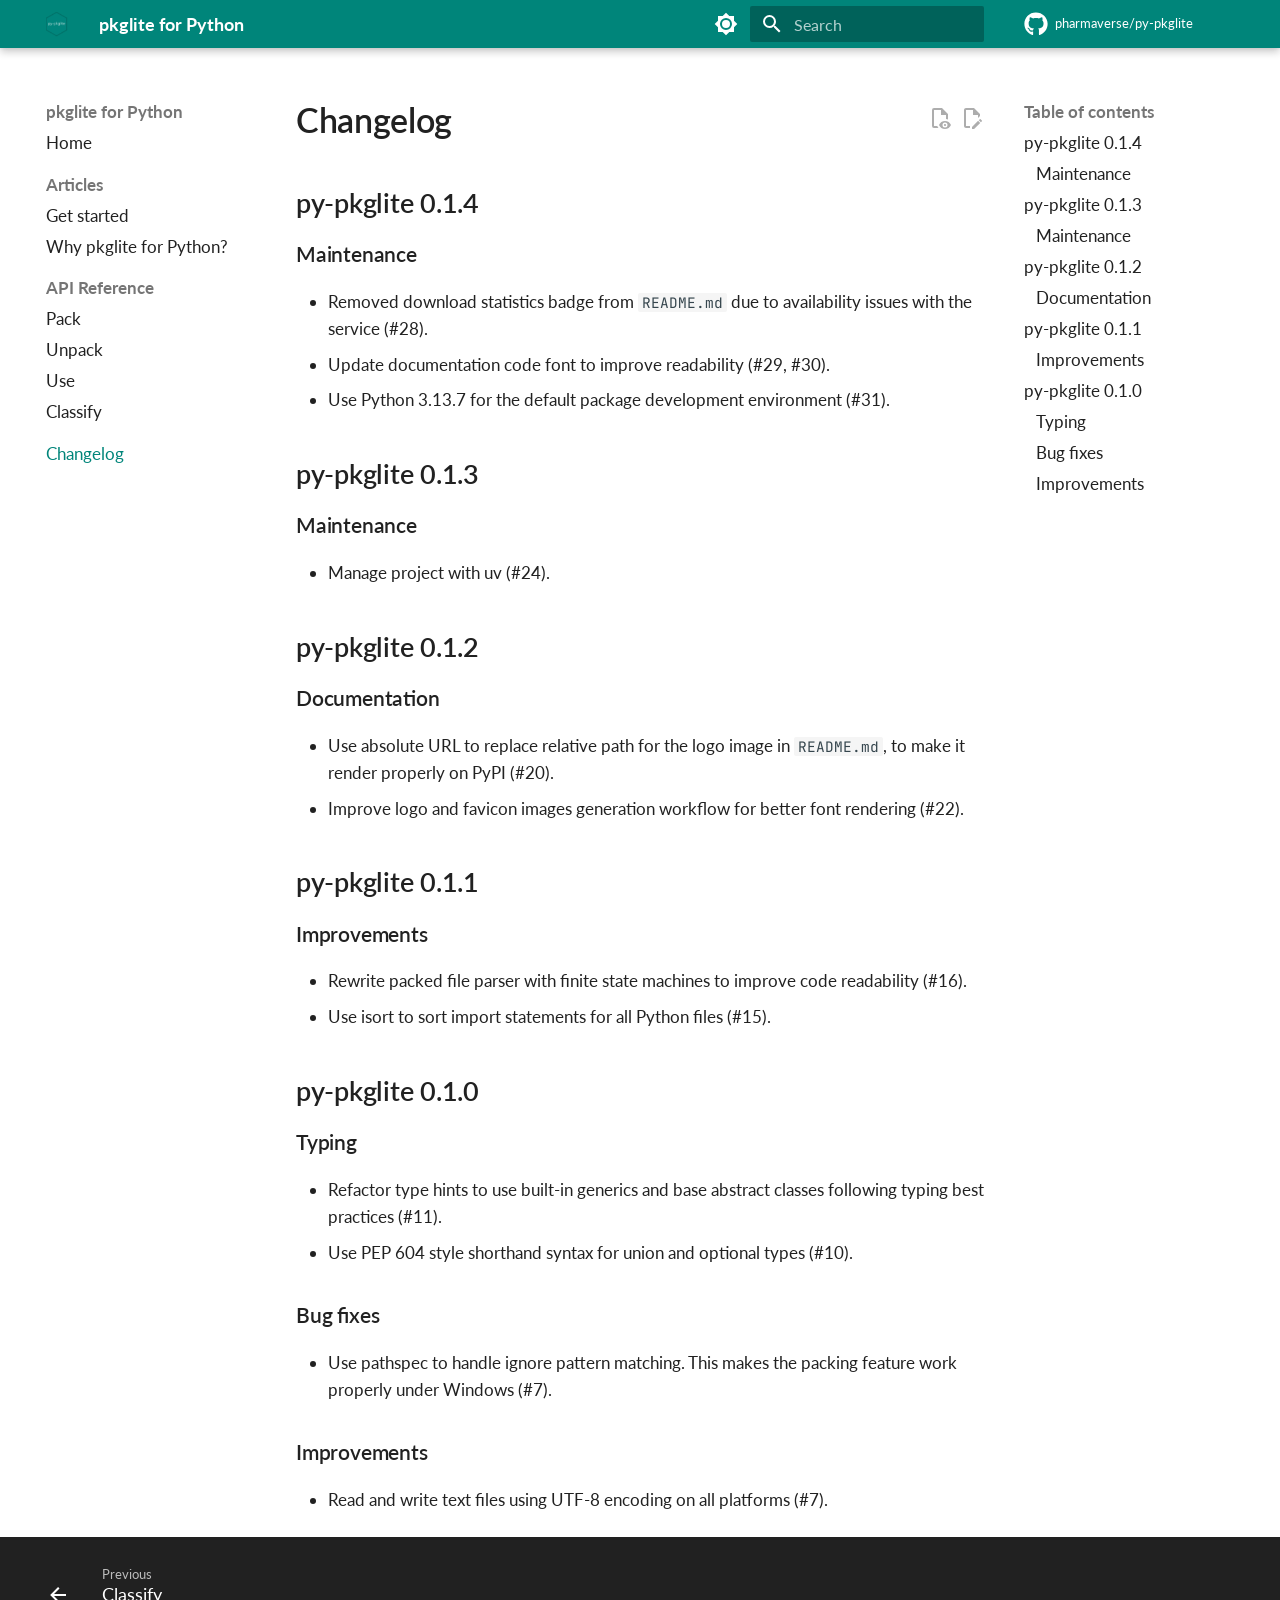
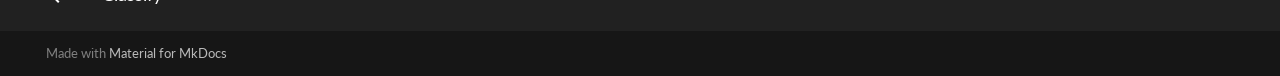
==== commit c3ab3c3c: "Deployed 83720e5 with MkDocs version: 1.6.1" ====
--- a/changelog/index.html
+++ b/changelog/index.html
@@ -16,7 +16,7 @@
       
       
       <link rel="icon" href="../assets/favicon.png">
-      <meta name="generator" content="mkdocs-1.6.1, mkdocs-material-9.6.16">
+      <meta name="generator" content="mkdocs-1.6.1, mkdocs-material-9.6.17">
     
     
       
@@ -588,6 +588,30 @@
     <ul class="md-nav__list" data-md-component="toc" data-md-scrollfix>
       
         <li class="md-nav__item">
+  <a href="#py-pkglite-014" class="md-nav__link">
+    <span class="md-ellipsis">
+      py-pkglite 0.1.4
+    </span>
+  </a>
+  
+    <nav class="md-nav" aria-label="py-pkglite 0.1.4">
+      <ul class="md-nav__list">
+        
+          <li class="md-nav__item">
+  <a href="#maintenance" class="md-nav__link">
+    <span class="md-ellipsis">
+      Maintenance
+    </span>
+  </a>
+  
+</li>
+        
+      </ul>
+    </nav>
+  
+</li>
+      
+        <li class="md-nav__item">
   <a href="#py-pkglite-013" class="md-nav__link">
     <span class="md-ellipsis">
       py-pkglite 0.1.3
@@ -598,7 +622,7 @@
       <ul class="md-nav__list">
         
           <li class="md-nav__item">
-  <a href="#maintenance" class="md-nav__link">
+  <a href="#maintenance_1" class="md-nav__link">
     <span class="md-ellipsis">
       Maintenance
     </span>
@@ -736,6 +760,30 @@
     <ul class="md-nav__list" data-md-component="toc" data-md-scrollfix>
       
         <li class="md-nav__item">
+  <a href="#py-pkglite-014" class="md-nav__link">
+    <span class="md-ellipsis">
+      py-pkglite 0.1.4
+    </span>
+  </a>
+  
+    <nav class="md-nav" aria-label="py-pkglite 0.1.4">
+      <ul class="md-nav__list">
+        
+          <li class="md-nav__item">
+  <a href="#maintenance" class="md-nav__link">
+    <span class="md-ellipsis">
+      Maintenance
+    </span>
+  </a>
+  
+</li>
+        
+      </ul>
+    </nav>
+  
+</li>
+      
+        <li class="md-nav__item">
   <a href="#py-pkglite-013" class="md-nav__link">
     <span class="md-ellipsis">
       py-pkglite 0.1.3
@@ -746,7 +794,7 @@
       <ul class="md-nav__list">
         
           <li class="md-nav__item">
-  <a href="#maintenance" class="md-nav__link">
+  <a href="#maintenance_1" class="md-nav__link">
     <span class="md-ellipsis">
       Maintenance
     </span>
@@ -882,8 +930,16 @@
 
 
 <h1 id="changelog">Changelog<a class="headerlink" href="#changelog" title="Permanent link">&para;</a></h1>
+<h2 id="py-pkglite-014">py-pkglite 0.1.4<a class="headerlink" href="#py-pkglite-014" title="Permanent link">&para;</a></h2>
+<h3 id="maintenance">Maintenance<a class="headerlink" href="#maintenance" title="Permanent link">&para;</a></h3>
+<ul>
+<li>Removed download statistics badge from <code>README.md</code> due to availability issues
+  with the service (#28).</li>
+<li>Update documentation code font to improve readability (#29, #30).</li>
+<li>Use Python 3.13.7 for the default package development environment (#31).</li>
+</ul>
 <h2 id="py-pkglite-013">py-pkglite 0.1.3<a class="headerlink" href="#py-pkglite-013" title="Permanent link">&para;</a></h2>
-<h3 id="maintenance">Maintenance<a class="headerlink" href="#maintenance" title="Permanent link">&para;</a></h3>
+<h3 id="maintenance_1">Maintenance<a class="headerlink" href="#maintenance_1" title="Permanent link">&para;</a></h3>
 <ul>
 <li>Manage project with uv (#24).</li>
 </ul>
@@ -994,10 +1050,10 @@
     
     
       
-      <script id="__config" type="application/json">{"base": "..", "features": ["announce.dismiss", "content.action.edit", "content.action.view", "content.code.annotate", "content.code.copy", "content.tooltips", "navigation.footer", "navigation.indexes", "navigation.sections", "navigation.expand", "navigation.top", "navigation.path", "search.highlight", "search.suggest", "toc.follow"], "search": "../assets/javascripts/workers/search.d50fe291.min.js", "tags": null, "translations": {"clipboard.copied": "Copied to clipboard", "clipboard.copy": "Copy to clipboard", "search.result.more.one": "1 more on this page", "search.result.more.other": "# more on this page", "search.result.none": "No matching documents", "search.result.one": "1 matching document", "search.result.other": "# matching documents", "search.result.placeholder": "Type to start searching", "search.result.term.missing": "Missing", "select.version": "Select version"}, "version": null}</script>
-    
-    
-      <script src="../assets/javascripts/bundle.50899def.min.js"></script>
+      <script id="__config" type="application/json">{"base": "..", "features": ["announce.dismiss", "content.action.edit", "content.action.view", "content.code.annotate", "content.code.copy", "content.tooltips", "navigation.footer", "navigation.indexes", "navigation.sections", "navigation.expand", "navigation.top", "navigation.path", "search.highlight", "search.suggest", "toc.follow"], "search": "../assets/javascripts/workers/search.973d3a69.min.js", "tags": null, "translations": {"clipboard.copied": "Copied to clipboard", "clipboard.copy": "Copy to clipboard", "search.result.more.one": "1 more on this page", "search.result.more.other": "# more on this page", "search.result.none": "No matching documents", "search.result.one": "1 matching document", "search.result.other": "# matching documents", "search.result.placeholder": "Type to start searching", "search.result.term.missing": "Missing", "select.version": "Select version"}, "version": null}</script>
+    
+    
+      <script src="../assets/javascripts/bundle.92b07e13.min.js"></script>
       
     
   </body>
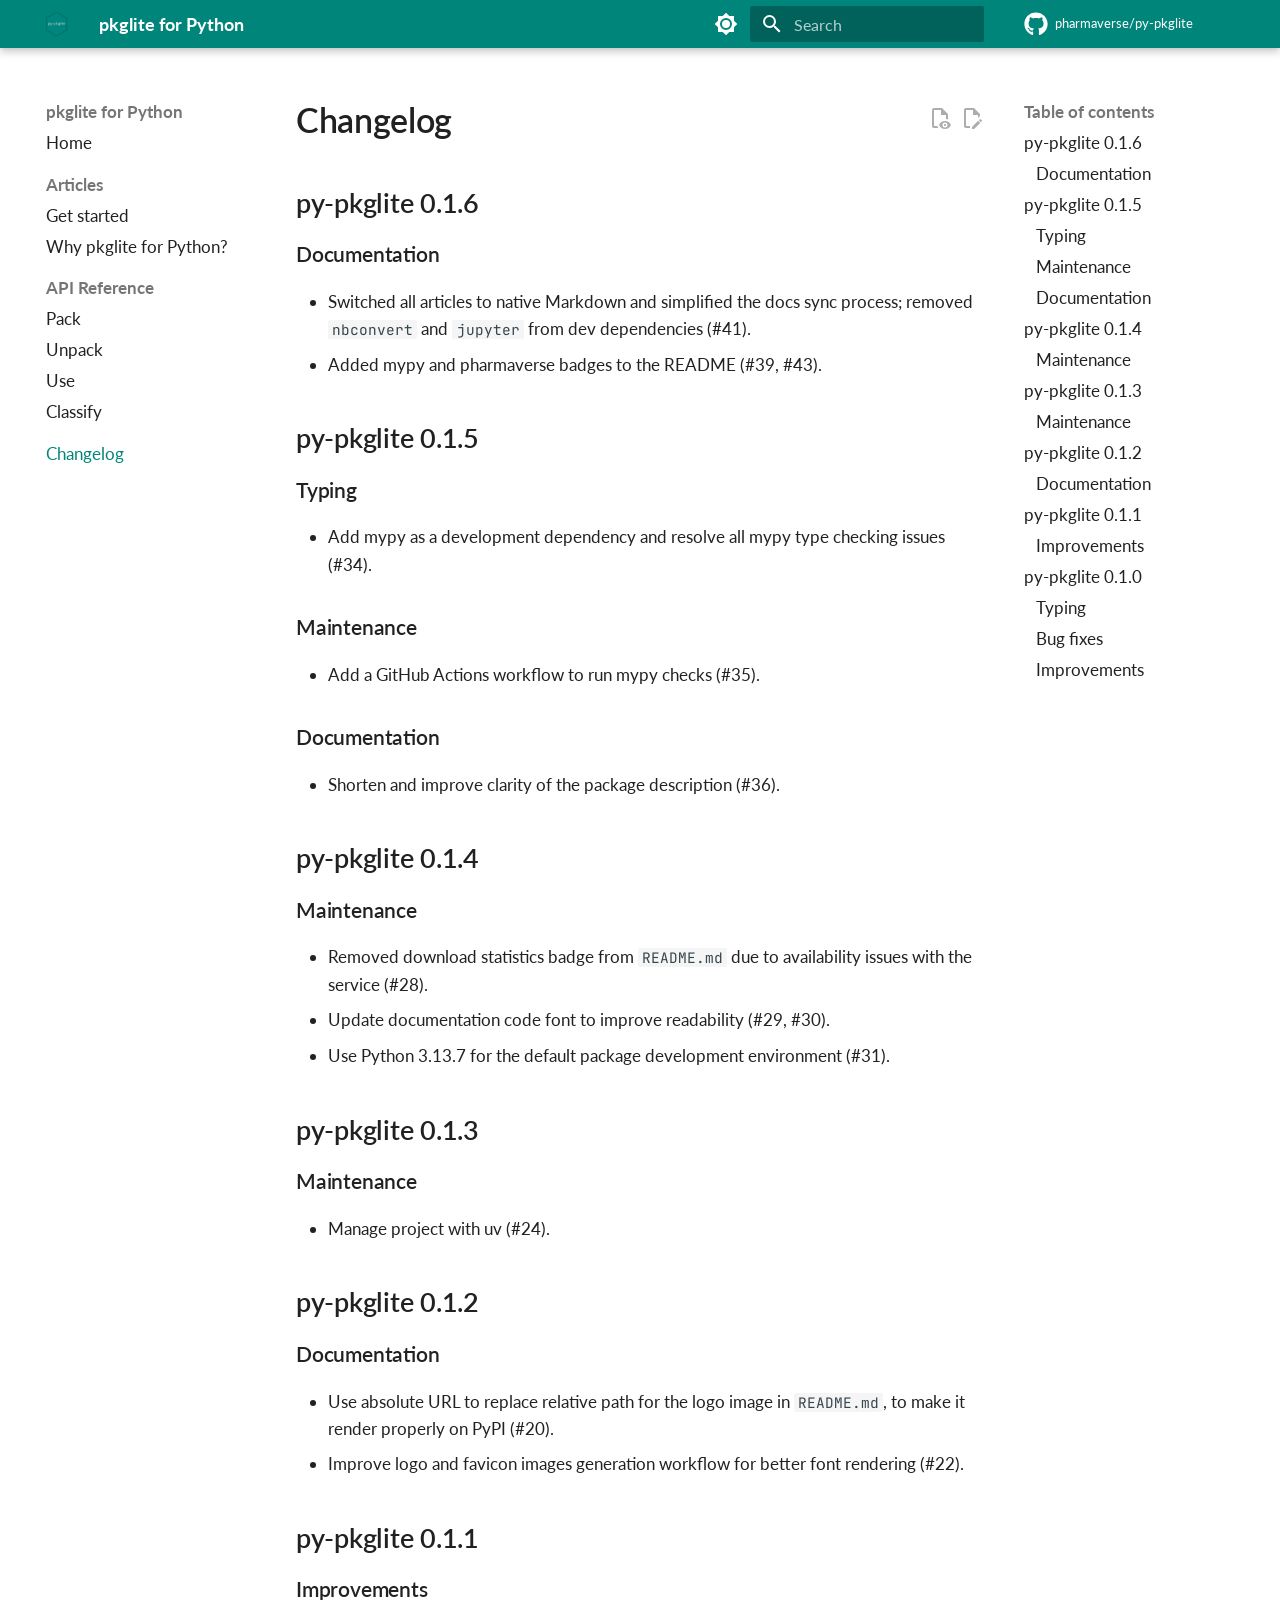
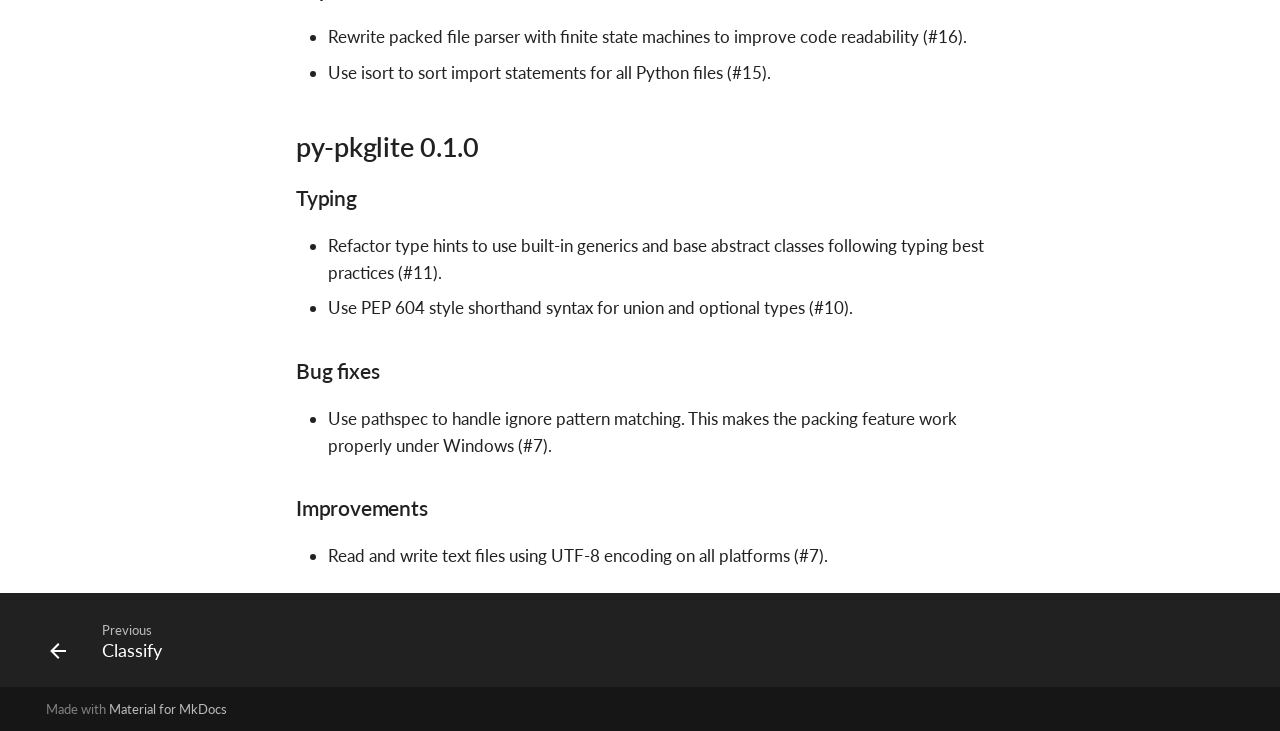
==== commit 919cd299: "Deployed 7431344 with MkDocs version: 1.6.1" ====
--- a/changelog/index.html
+++ b/changelog/index.html
@@ -16,7 +16,7 @@
       
       
       <link rel="icon" href="../assets/favicon.png">
-      <meta name="generator" content="mkdocs-1.6.1, mkdocs-material-9.6.17">
+      <meta name="generator" content="mkdocs-1.6.1, mkdocs-material-9.6.18">
     
     
       
@@ -588,6 +588,72 @@
     <ul class="md-nav__list" data-md-component="toc" data-md-scrollfix>
       
         <li class="md-nav__item">
+  <a href="#py-pkglite-016" class="md-nav__link">
+    <span class="md-ellipsis">
+      py-pkglite 0.1.6
+    </span>
+  </a>
+  
+    <nav class="md-nav" aria-label="py-pkglite 0.1.6">
+      <ul class="md-nav__list">
+        
+          <li class="md-nav__item">
+  <a href="#documentation" class="md-nav__link">
+    <span class="md-ellipsis">
+      Documentation
+    </span>
+  </a>
+  
+</li>
+        
+      </ul>
+    </nav>
+  
+</li>
+      
+        <li class="md-nav__item">
+  <a href="#py-pkglite-015" class="md-nav__link">
+    <span class="md-ellipsis">
+      py-pkglite 0.1.5
+    </span>
+  </a>
+  
+    <nav class="md-nav" aria-label="py-pkglite 0.1.5">
+      <ul class="md-nav__list">
+        
+          <li class="md-nav__item">
+  <a href="#typing" class="md-nav__link">
+    <span class="md-ellipsis">
+      Typing
+    </span>
+  </a>
+  
+</li>
+        
+          <li class="md-nav__item">
+  <a href="#maintenance" class="md-nav__link">
+    <span class="md-ellipsis">
+      Maintenance
+    </span>
+  </a>
+  
+</li>
+        
+          <li class="md-nav__item">
+  <a href="#documentation_1" class="md-nav__link">
+    <span class="md-ellipsis">
+      Documentation
+    </span>
+  </a>
+  
+</li>
+        
+      </ul>
+    </nav>
+  
+</li>
+      
+        <li class="md-nav__item">
   <a href="#py-pkglite-014" class="md-nav__link">
     <span class="md-ellipsis">
       py-pkglite 0.1.4
@@ -598,7 +664,7 @@
       <ul class="md-nav__list">
         
           <li class="md-nav__item">
-  <a href="#maintenance" class="md-nav__link">
+  <a href="#maintenance_1" class="md-nav__link">
     <span class="md-ellipsis">
       Maintenance
     </span>
@@ -622,7 +688,7 @@
       <ul class="md-nav__list">
         
           <li class="md-nav__item">
-  <a href="#maintenance_1" class="md-nav__link">
+  <a href="#maintenance_2" class="md-nav__link">
     <span class="md-ellipsis">
       Maintenance
     </span>
@@ -646,7 +712,7 @@
       <ul class="md-nav__list">
         
           <li class="md-nav__item">
-  <a href="#documentation" class="md-nav__link">
+  <a href="#documentation_2" class="md-nav__link">
     <span class="md-ellipsis">
       Documentation
     </span>
@@ -694,7 +760,7 @@
       <ul class="md-nav__list">
         
           <li class="md-nav__item">
-  <a href="#typing" class="md-nav__link">
+  <a href="#typing_1" class="md-nav__link">
     <span class="md-ellipsis">
       Typing
     </span>
@@ -760,6 +826,72 @@
     <ul class="md-nav__list" data-md-component="toc" data-md-scrollfix>
       
         <li class="md-nav__item">
+  <a href="#py-pkglite-016" class="md-nav__link">
+    <span class="md-ellipsis">
+      py-pkglite 0.1.6
+    </span>
+  </a>
+  
+    <nav class="md-nav" aria-label="py-pkglite 0.1.6">
+      <ul class="md-nav__list">
+        
+          <li class="md-nav__item">
+  <a href="#documentation" class="md-nav__link">
+    <span class="md-ellipsis">
+      Documentation
+    </span>
+  </a>
+  
+</li>
+        
+      </ul>
+    </nav>
+  
+</li>
+      
+        <li class="md-nav__item">
+  <a href="#py-pkglite-015" class="md-nav__link">
+    <span class="md-ellipsis">
+      py-pkglite 0.1.5
+    </span>
+  </a>
+  
+    <nav class="md-nav" aria-label="py-pkglite 0.1.5">
+      <ul class="md-nav__list">
+        
+          <li class="md-nav__item">
+  <a href="#typing" class="md-nav__link">
+    <span class="md-ellipsis">
+      Typing
+    </span>
+  </a>
+  
+</li>
+        
+          <li class="md-nav__item">
+  <a href="#maintenance" class="md-nav__link">
+    <span class="md-ellipsis">
+      Maintenance
+    </span>
+  </a>
+  
+</li>
+        
+          <li class="md-nav__item">
+  <a href="#documentation_1" class="md-nav__link">
+    <span class="md-ellipsis">
+      Documentation
+    </span>
+  </a>
+  
+</li>
+        
+      </ul>
+    </nav>
+  
+</li>
+      
+        <li class="md-nav__item">
   <a href="#py-pkglite-014" class="md-nav__link">
     <span class="md-ellipsis">
       py-pkglite 0.1.4
@@ -770,7 +902,7 @@
       <ul class="md-nav__list">
         
           <li class="md-nav__item">
-  <a href="#maintenance" class="md-nav__link">
+  <a href="#maintenance_1" class="md-nav__link">
     <span class="md-ellipsis">
       Maintenance
     </span>
@@ -794,7 +926,7 @@
       <ul class="md-nav__list">
         
           <li class="md-nav__item">
-  <a href="#maintenance_1" class="md-nav__link">
+  <a href="#maintenance_2" class="md-nav__link">
     <span class="md-ellipsis">
       Maintenance
     </span>
@@ -818,7 +950,7 @@
       <ul class="md-nav__list">
         
           <li class="md-nav__item">
-  <a href="#documentation" class="md-nav__link">
+  <a href="#documentation_2" class="md-nav__link">
     <span class="md-ellipsis">
       Documentation
     </span>
@@ -866,7 +998,7 @@
       <ul class="md-nav__list">
         
           <li class="md-nav__item">
-  <a href="#typing" class="md-nav__link">
+  <a href="#typing_1" class="md-nav__link">
     <span class="md-ellipsis">
       Typing
     </span>
@@ -930,8 +1062,28 @@
 
 
 <h1 id="changelog">Changelog<a class="headerlink" href="#changelog" title="Permanent link">&para;</a></h1>
+<h2 id="py-pkglite-016">py-pkglite 0.1.6<a class="headerlink" href="#py-pkglite-016" title="Permanent link">&para;</a></h2>
+<h3 id="documentation">Documentation<a class="headerlink" href="#documentation" title="Permanent link">&para;</a></h3>
+<ul>
+<li>Switched all articles to native Markdown and simplified the docs sync process;
+  removed <code>nbconvert</code> and <code>jupyter</code> from dev dependencies (#41).</li>
+<li>Added mypy and pharmaverse badges to the README (#39, #43).</li>
+</ul>
+<h2 id="py-pkglite-015">py-pkglite 0.1.5<a class="headerlink" href="#py-pkglite-015" title="Permanent link">&para;</a></h2>
+<h3 id="typing">Typing<a class="headerlink" href="#typing" title="Permanent link">&para;</a></h3>
+<ul>
+<li>Add mypy as a development dependency and resolve all mypy type checking issues (#34).</li>
+</ul>
+<h3 id="maintenance">Maintenance<a class="headerlink" href="#maintenance" title="Permanent link">&para;</a></h3>
+<ul>
+<li>Add a GitHub Actions workflow to run mypy checks (#35).</li>
+</ul>
+<h3 id="documentation_1">Documentation<a class="headerlink" href="#documentation_1" title="Permanent link">&para;</a></h3>
+<ul>
+<li>Shorten and improve clarity of the package description (#36).</li>
+</ul>
 <h2 id="py-pkglite-014">py-pkglite 0.1.4<a class="headerlink" href="#py-pkglite-014" title="Permanent link">&para;</a></h2>
-<h3 id="maintenance">Maintenance<a class="headerlink" href="#maintenance" title="Permanent link">&para;</a></h3>
+<h3 id="maintenance_1">Maintenance<a class="headerlink" href="#maintenance_1" title="Permanent link">&para;</a></h3>
 <ul>
 <li>Removed download statistics badge from <code>README.md</code> due to availability issues
   with the service (#28).</li>
@@ -939,12 +1091,12 @@
 <li>Use Python 3.13.7 for the default package development environment (#31).</li>
 </ul>
 <h2 id="py-pkglite-013">py-pkglite 0.1.3<a class="headerlink" href="#py-pkglite-013" title="Permanent link">&para;</a></h2>
-<h3 id="maintenance_1">Maintenance<a class="headerlink" href="#maintenance_1" title="Permanent link">&para;</a></h3>
+<h3 id="maintenance_2">Maintenance<a class="headerlink" href="#maintenance_2" title="Permanent link">&para;</a></h3>
 <ul>
 <li>Manage project with uv (#24).</li>
 </ul>
 <h2 id="py-pkglite-012">py-pkglite 0.1.2<a class="headerlink" href="#py-pkglite-012" title="Permanent link">&para;</a></h2>
-<h3 id="documentation">Documentation<a class="headerlink" href="#documentation" title="Permanent link">&para;</a></h3>
+<h3 id="documentation_2">Documentation<a class="headerlink" href="#documentation_2" title="Permanent link">&para;</a></h3>
 <ul>
 <li>Use absolute URL to replace relative path for the logo image in <code>README.md</code>,
   to make it render properly on PyPI (#20).</li>
@@ -957,7 +1109,7 @@
 <li>Use isort to sort import statements for all Python files (#15).</li>
 </ul>
 <h2 id="py-pkglite-010">py-pkglite 0.1.0<a class="headerlink" href="#py-pkglite-010" title="Permanent link">&para;</a></h2>
-<h3 id="typing">Typing<a class="headerlink" href="#typing" title="Permanent link">&para;</a></h3>
+<h3 id="typing_1">Typing<a class="headerlink" href="#typing_1" title="Permanent link">&para;</a></h3>
 <ul>
 <li>Refactor type hints to use built-in generics and base abstract classes
   following typing best practices (#11).</li>
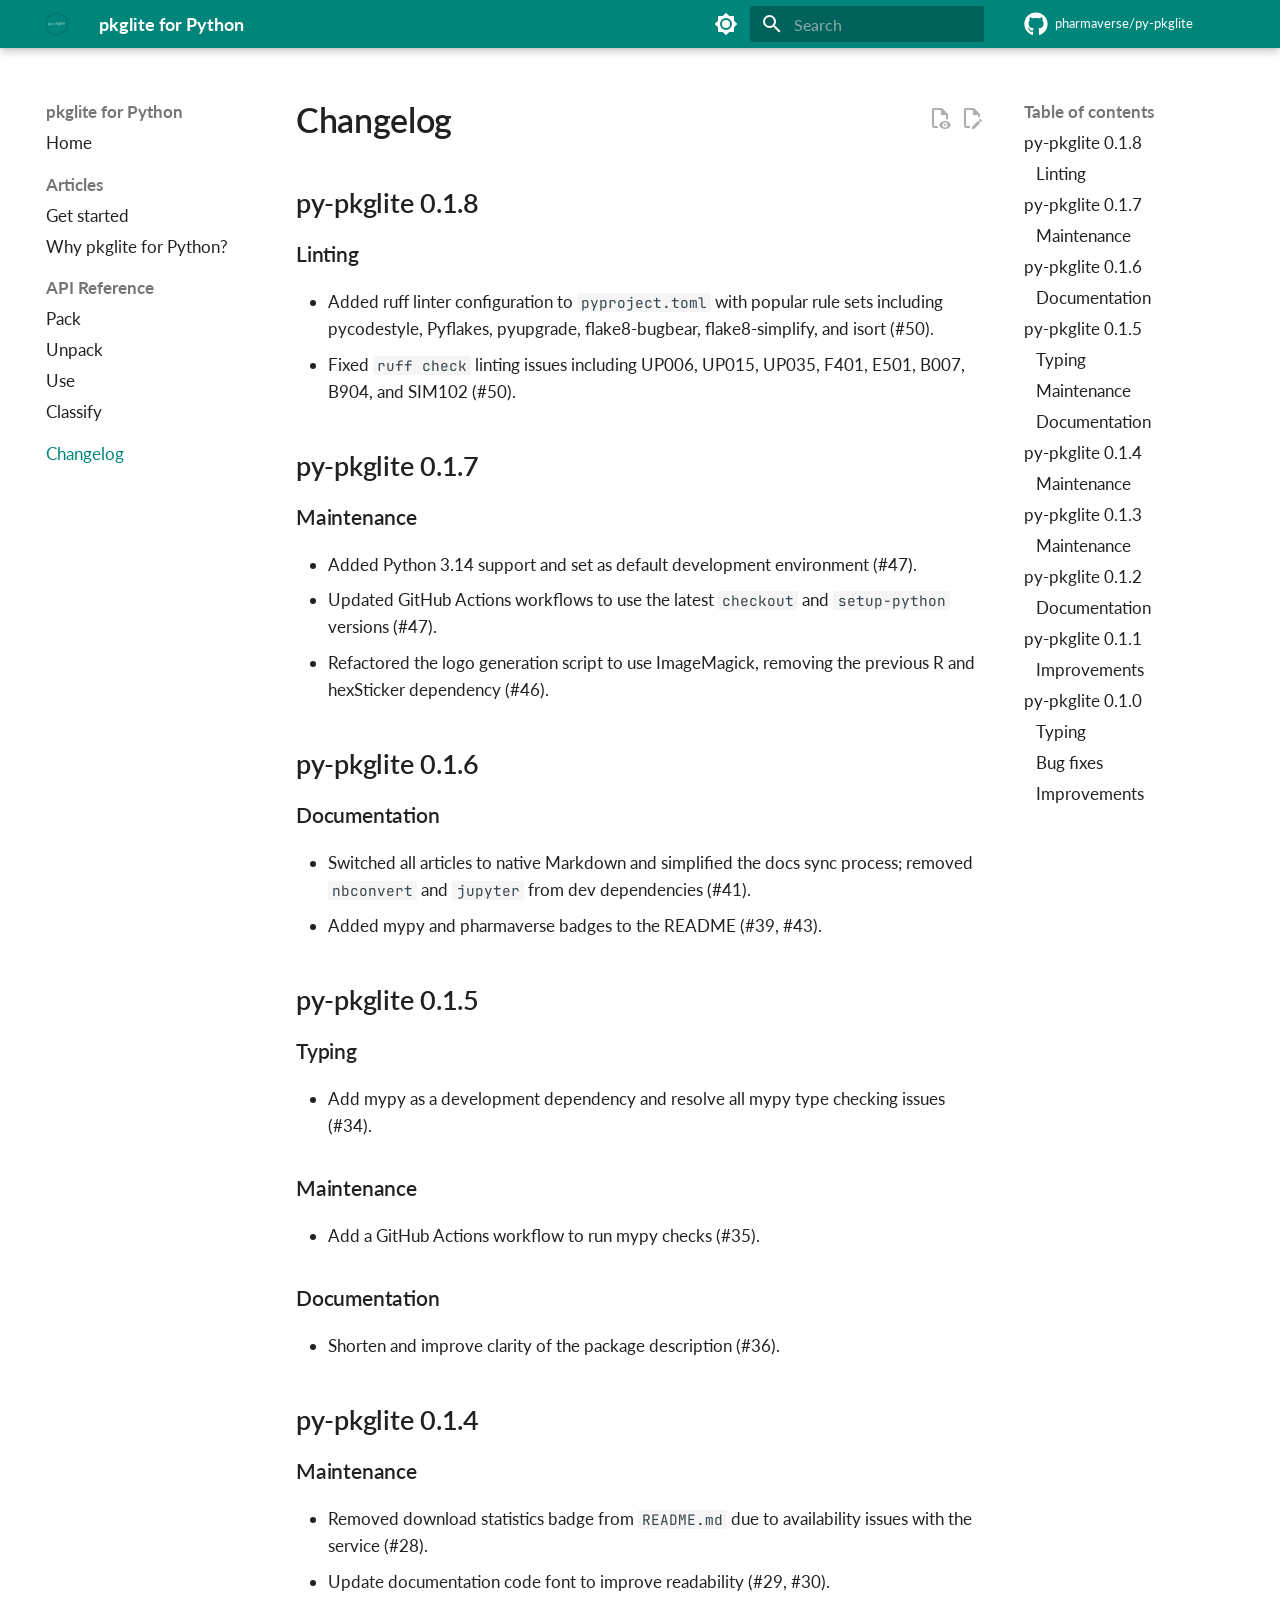
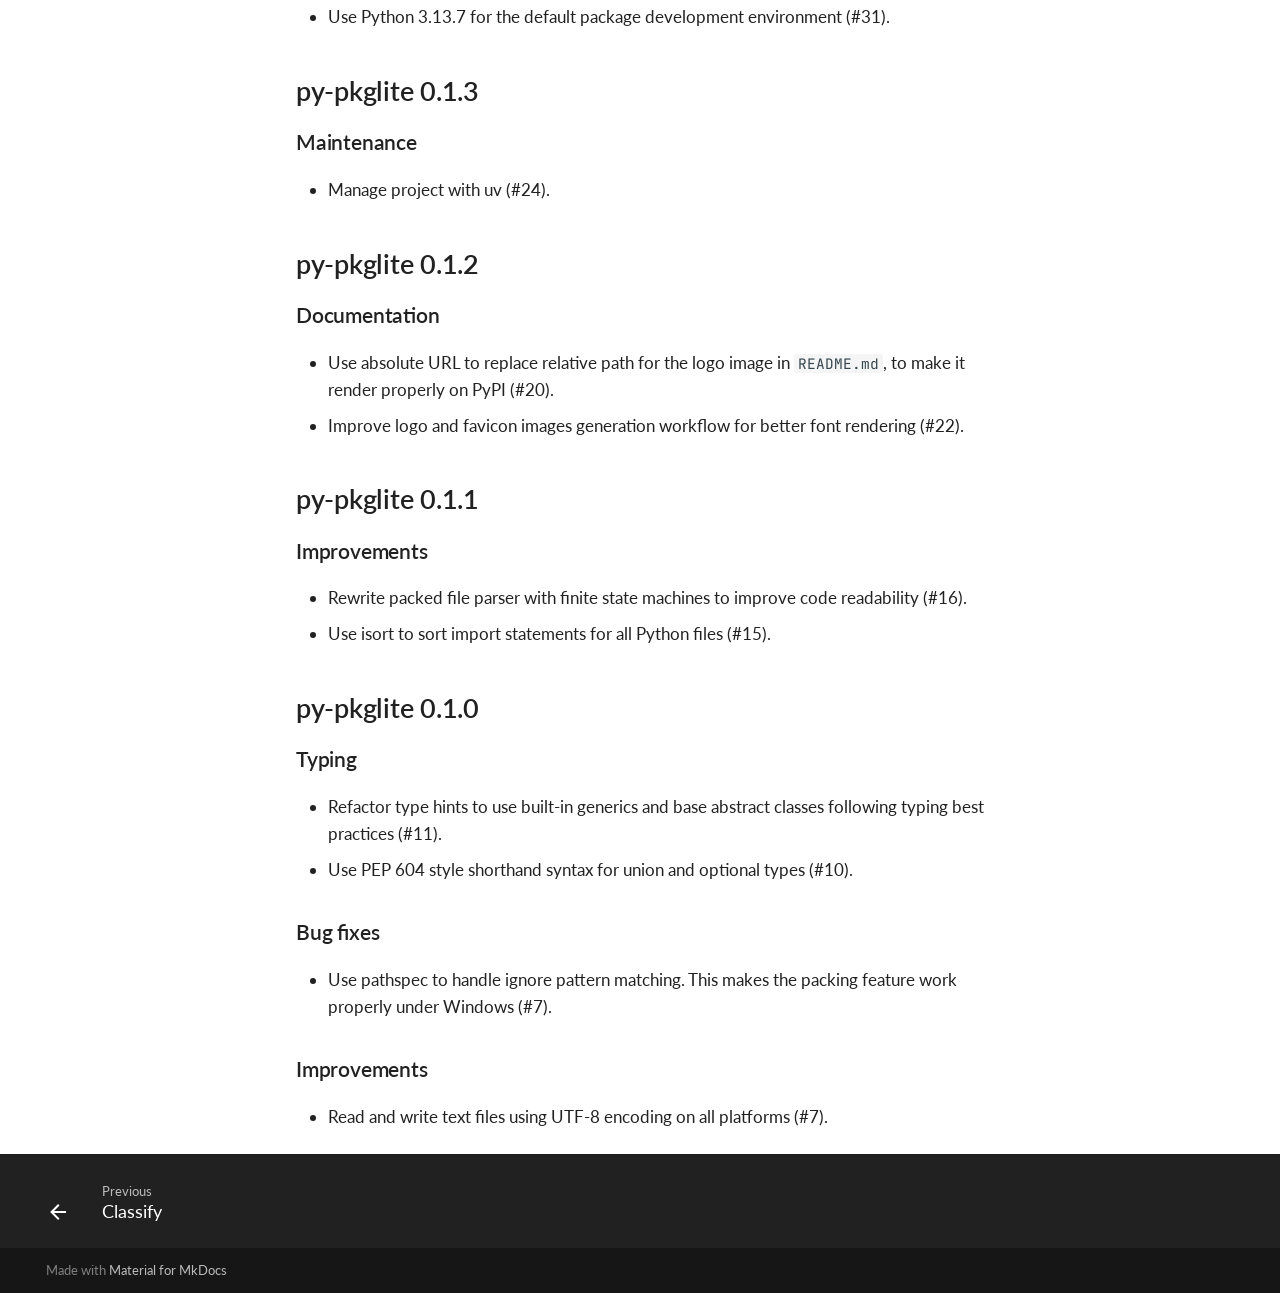
==== commit 8e58677b: "Deployed 6dd6887 with MkDocs version: 1.6.1" ====
--- a/changelog/index.html
+++ b/changelog/index.html
@@ -16,7 +16,7 @@
       
       
       <link rel="icon" href="../assets/favicon.png">
-      <meta name="generator" content="mkdocs-1.6.1, mkdocs-material-9.6.18">
+      <meta name="generator" content="mkdocs-1.6.1, mkdocs-material-9.6.22">
     
     
       
@@ -24,7 +24,7 @@
       
     
     
-      <link rel="stylesheet" href="../assets/stylesheets/main.7e37652d.min.css">
+      <link rel="stylesheet" href="../assets/stylesheets/main.84d31ad4.min.css">
       
         
         <link rel="stylesheet" href="../assets/stylesheets/palette.06af60db.min.css">
@@ -196,7 +196,7 @@
         <a href="https://github.com/pharmaverse/py-pkglite" title="Go to repository" class="md-source" data-md-component="source">
   <div class="md-source__icon md-icon">
     
-    <svg xmlns="http://www.w3.org/2000/svg" viewBox="0 0 512 512"><!--! Font Awesome Free 7.0.0 by @fontawesome - https://fontawesome.com License - https://fontawesome.com/license/free (Icons: CC BY 4.0, Fonts: SIL OFL 1.1, Code: MIT License) Copyright 2025 Fonticons, Inc.--><path fill="currentColor" d="M173.9 397.4c0 2-2.3 3.6-5.2 3.6-3.3.3-5.6-1.3-5.6-3.6 0-2 2.3-3.6 5.2-3.6 3-.3 5.6 1.3 5.6 3.6m-31.1-4.5c-.7 2 1.3 4.3 4.3 4.9 2.6 1 5.6 0 6.2-2s-1.3-4.3-4.3-5.2c-2.6-.7-5.5.3-6.2 2.3m44.2-1.7c-2.9.7-4.9 2.6-4.6 4.9.3 2 2.9 3.3 5.9 2.6 2.9-.7 4.9-2.6 4.6-4.6-.3-1.9-3-3.2-5.9-2.9M252.8 8C114.1 8 8 113.3 8 252c0 110.9 69.8 205.8 169.5 239.2 12.8 2.3 17.3-5.6 17.3-12.1 0-6.2-.3-40.4-.3-61.4 0 0-70 15-84.7-29.8 0 0-11.4-29.1-27.8-36.6 0 0-22.9-15.7 1.6-15.4 0 0 24.9 2 38.6 25.8 21.9 38.6 58.6 27.5 72.9 20.9 2.3-16 8.8-27.1 16-33.7-55.9-6.2-112.3-14.3-112.3-110.5 0-27.5 7.6-41.3 23.6-58.9-2.6-6.5-11.1-33.3 2.6-67.9 20.9-6.5 69 27 69 27 20-5.6 41.5-8.5 62.8-8.5s42.8 2.9 62.8 8.5c0 0 48.1-33.6 69-27 13.7 34.7 5.2 61.4 2.6 67.9 16 17.7 25.8 31.5 25.8 58.9 0 96.5-58.9 104.2-114.8 110.5 9.2 7.9 17 22.9 17 46.4 0 33.7-.3 75.4-.3 83.6 0 6.5 4.6 14.4 17.3 12.1C436.2 457.8 504 362.9 504 252 504 113.3 391.5 8 252.8 8M105.2 352.9c-1.3 1-1 3.3.7 5.2 1.6 1.6 3.9 2.3 5.2 1 1.3-1 1-3.3-.7-5.2-1.6-1.6-3.9-2.3-5.2-1m-10.8-8.1c-.7 1.3.3 2.9 2.3 3.9 1.6 1 3.6.7 4.3-.7.7-1.3-.3-2.9-2.3-3.9-2-.6-3.6-.3-4.3.7m32.4 35.6c-1.6 1.3-1 4.3 1.3 6.2 2.3 2.3 5.2 2.6 6.5 1 1.3-1.3.7-4.3-1.3-6.2-2.2-2.3-5.2-2.6-6.5-1m-11.4-14.7c-1.6 1-1.6 3.6 0 5.9s4.3 3.3 5.6 2.3c1.6-1.3 1.6-3.9 0-6.2-1.4-2.3-4-3.3-5.6-2"/></svg>
+    <svg xmlns="http://www.w3.org/2000/svg" viewBox="0 0 512 512"><!--! Font Awesome Free 7.1.0 by @fontawesome - https://fontawesome.com License - https://fontawesome.com/license/free (Icons: CC BY 4.0, Fonts: SIL OFL 1.1, Code: MIT License) Copyright 2025 Fonticons, Inc.--><path d="M173.9 397.4c0 2-2.3 3.6-5.2 3.6-3.3.3-5.6-1.3-5.6-3.6 0-2 2.3-3.6 5.2-3.6 3-.3 5.6 1.3 5.6 3.6m-31.1-4.5c-.7 2 1.3 4.3 4.3 4.9 2.6 1 5.6 0 6.2-2s-1.3-4.3-4.3-5.2c-2.6-.7-5.5.3-6.2 2.3m44.2-1.7c-2.9.7-4.9 2.6-4.6 4.9.3 2 2.9 3.3 5.9 2.6 2.9-.7 4.9-2.6 4.6-4.6-.3-1.9-3-3.2-5.9-2.9M252.8 8C114.1 8 8 113.3 8 252c0 110.9 69.8 205.8 169.5 239.2 12.8 2.3 17.3-5.6 17.3-12.1 0-6.2-.3-40.4-.3-61.4 0 0-70 15-84.7-29.8 0 0-11.4-29.1-27.8-36.6 0 0-22.9-15.7 1.6-15.4 0 0 24.9 2 38.6 25.8 21.9 38.6 58.6 27.5 72.9 20.9 2.3-16 8.8-27.1 16-33.7-55.9-6.2-112.3-14.3-112.3-110.5 0-27.5 7.6-41.3 23.6-58.9-2.6-6.5-11.1-33.3 2.6-67.9 20.9-6.5 69 27 69 27 20-5.6 41.5-8.5 62.8-8.5s42.8 2.9 62.8 8.5c0 0 48.1-33.6 69-27 13.7 34.7 5.2 61.4 2.6 67.9 16 17.7 25.8 31.5 25.8 58.9 0 96.5-58.9 104.2-114.8 110.5 9.2 7.9 17 22.9 17 46.4 0 33.7-.3 75.4-.3 83.6 0 6.5 4.6 14.4 17.3 12.1C436.2 457.8 504 362.9 504 252 504 113.3 391.5 8 252.8 8M105.2 352.9c-1.3 1-1 3.3.7 5.2 1.6 1.6 3.9 2.3 5.2 1 1.3-1 1-3.3-.7-5.2-1.6-1.6-3.9-2.3-5.2-1m-10.8-8.1c-.7 1.3.3 2.9 2.3 3.9 1.6 1 3.6.7 4.3-.7.7-1.3-.3-2.9-2.3-3.9-2-.6-3.6-.3-4.3.7m32.4 35.6c-1.6 1.3-1 4.3 1.3 6.2 2.3 2.3 5.2 2.6 6.5 1 1.3-1.3.7-4.3-1.3-6.2-2.2-2.3-5.2-2.6-6.5-1m-11.4-14.7c-1.6 1-1.6 3.6 0 5.9s4.3 3.3 5.6 2.3c1.6-1.3 1.6-3.9 0-6.2-1.4-2.3-4-3.3-5.6-2"/></svg>
   </div>
   <div class="md-source__repository">
     pharmaverse/py-pkglite
@@ -241,7 +241,7 @@
       <a href="https://github.com/pharmaverse/py-pkglite" title="Go to repository" class="md-source" data-md-component="source">
   <div class="md-source__icon md-icon">
     
-    <svg xmlns="http://www.w3.org/2000/svg" viewBox="0 0 512 512"><!--! Font Awesome Free 7.0.0 by @fontawesome - https://fontawesome.com License - https://fontawesome.com/license/free (Icons: CC BY 4.0, Fonts: SIL OFL 1.1, Code: MIT License) Copyright 2025 Fonticons, Inc.--><path fill="currentColor" d="M173.9 397.4c0 2-2.3 3.6-5.2 3.6-3.3.3-5.6-1.3-5.6-3.6 0-2 2.3-3.6 5.2-3.6 3-.3 5.6 1.3 5.6 3.6m-31.1-4.5c-.7 2 1.3 4.3 4.3 4.9 2.6 1 5.6 0 6.2-2s-1.3-4.3-4.3-5.2c-2.6-.7-5.5.3-6.2 2.3m44.2-1.7c-2.9.7-4.9 2.6-4.6 4.9.3 2 2.9 3.3 5.9 2.6 2.9-.7 4.9-2.6 4.6-4.6-.3-1.9-3-3.2-5.9-2.9M252.8 8C114.1 8 8 113.3 8 252c0 110.9 69.8 205.8 169.5 239.2 12.8 2.3 17.3-5.6 17.3-12.1 0-6.2-.3-40.4-.3-61.4 0 0-70 15-84.7-29.8 0 0-11.4-29.1-27.8-36.6 0 0-22.9-15.7 1.6-15.4 0 0 24.9 2 38.6 25.8 21.9 38.6 58.6 27.5 72.9 20.9 2.3-16 8.8-27.1 16-33.7-55.9-6.2-112.3-14.3-112.3-110.5 0-27.5 7.6-41.3 23.6-58.9-2.6-6.5-11.1-33.3 2.6-67.9 20.9-6.5 69 27 69 27 20-5.6 41.5-8.5 62.8-8.5s42.8 2.9 62.8 8.5c0 0 48.1-33.6 69-27 13.7 34.7 5.2 61.4 2.6 67.9 16 17.7 25.8 31.5 25.8 58.9 0 96.5-58.9 104.2-114.8 110.5 9.2 7.9 17 22.9 17 46.4 0 33.7-.3 75.4-.3 83.6 0 6.5 4.6 14.4 17.3 12.1C436.2 457.8 504 362.9 504 252 504 113.3 391.5 8 252.8 8M105.2 352.9c-1.3 1-1 3.3.7 5.2 1.6 1.6 3.9 2.3 5.2 1 1.3-1 1-3.3-.7-5.2-1.6-1.6-3.9-2.3-5.2-1m-10.8-8.1c-.7 1.3.3 2.9 2.3 3.9 1.6 1 3.6.7 4.3-.7.7-1.3-.3-2.9-2.3-3.9-2-.6-3.6-.3-4.3.7m32.4 35.6c-1.6 1.3-1 4.3 1.3 6.2 2.3 2.3 5.2 2.6 6.5 1 1.3-1.3.7-4.3-1.3-6.2-2.2-2.3-5.2-2.6-6.5-1m-11.4-14.7c-1.6 1-1.6 3.6 0 5.9s4.3 3.3 5.6 2.3c1.6-1.3 1.6-3.9 0-6.2-1.4-2.3-4-3.3-5.6-2"/></svg>
+    <svg xmlns="http://www.w3.org/2000/svg" viewBox="0 0 512 512"><!--! Font Awesome Free 7.1.0 by @fontawesome - https://fontawesome.com License - https://fontawesome.com/license/free (Icons: CC BY 4.0, Fonts: SIL OFL 1.1, Code: MIT License) Copyright 2025 Fonticons, Inc.--><path d="M173.9 397.4c0 2-2.3 3.6-5.2 3.6-3.3.3-5.6-1.3-5.6-3.6 0-2 2.3-3.6 5.2-3.6 3-.3 5.6 1.3 5.6 3.6m-31.1-4.5c-.7 2 1.3 4.3 4.3 4.9 2.6 1 5.6 0 6.2-2s-1.3-4.3-4.3-5.2c-2.6-.7-5.5.3-6.2 2.3m44.2-1.7c-2.9.7-4.9 2.6-4.6 4.9.3 2 2.9 3.3 5.9 2.6 2.9-.7 4.9-2.6 4.6-4.6-.3-1.9-3-3.2-5.9-2.9M252.8 8C114.1 8 8 113.3 8 252c0 110.9 69.8 205.8 169.5 239.2 12.8 2.3 17.3-5.6 17.3-12.1 0-6.2-.3-40.4-.3-61.4 0 0-70 15-84.7-29.8 0 0-11.4-29.1-27.8-36.6 0 0-22.9-15.7 1.6-15.4 0 0 24.9 2 38.6 25.8 21.9 38.6 58.6 27.5 72.9 20.9 2.3-16 8.8-27.1 16-33.7-55.9-6.2-112.3-14.3-112.3-110.5 0-27.5 7.6-41.3 23.6-58.9-2.6-6.5-11.1-33.3 2.6-67.9 20.9-6.5 69 27 69 27 20-5.6 41.5-8.5 62.8-8.5s42.8 2.9 62.8 8.5c0 0 48.1-33.6 69-27 13.7 34.7 5.2 61.4 2.6 67.9 16 17.7 25.8 31.5 25.8 58.9 0 96.5-58.9 104.2-114.8 110.5 9.2 7.9 17 22.9 17 46.4 0 33.7-.3 75.4-.3 83.6 0 6.5 4.6 14.4 17.3 12.1C436.2 457.8 504 362.9 504 252 504 113.3 391.5 8 252.8 8M105.2 352.9c-1.3 1-1 3.3.7 5.2 1.6 1.6 3.9 2.3 5.2 1 1.3-1 1-3.3-.7-5.2-1.6-1.6-3.9-2.3-5.2-1m-10.8-8.1c-.7 1.3.3 2.9 2.3 3.9 1.6 1 3.6.7 4.3-.7.7-1.3-.3-2.9-2.3-3.9-2-.6-3.6-.3-4.3.7m32.4 35.6c-1.6 1.3-1 4.3 1.3 6.2 2.3 2.3 5.2 2.6 6.5 1 1.3-1.3.7-4.3-1.3-6.2-2.2-2.3-5.2-2.6-6.5-1m-11.4-14.7c-1.6 1-1.6 3.6 0 5.9s4.3 3.3 5.6 2.3c1.6-1.3 1.6-3.9 0-6.2-1.4-2.3-4-3.3-5.6-2"/></svg>
   </div>
   <div class="md-source__repository">
     pharmaverse/py-pkglite
@@ -588,6 +588,54 @@
     <ul class="md-nav__list" data-md-component="toc" data-md-scrollfix>
       
         <li class="md-nav__item">
+  <a href="#py-pkglite-018" class="md-nav__link">
+    <span class="md-ellipsis">
+      py-pkglite 0.1.8
+    </span>
+  </a>
+  
+    <nav class="md-nav" aria-label="py-pkglite 0.1.8">
+      <ul class="md-nav__list">
+        
+          <li class="md-nav__item">
+  <a href="#linting" class="md-nav__link">
+    <span class="md-ellipsis">
+      Linting
+    </span>
+  </a>
+  
+</li>
+        
+      </ul>
+    </nav>
+  
+</li>
+      
+        <li class="md-nav__item">
+  <a href="#py-pkglite-017" class="md-nav__link">
+    <span class="md-ellipsis">
+      py-pkglite 0.1.7
+    </span>
+  </a>
+  
+    <nav class="md-nav" aria-label="py-pkglite 0.1.7">
+      <ul class="md-nav__list">
+        
+          <li class="md-nav__item">
+  <a href="#maintenance" class="md-nav__link">
+    <span class="md-ellipsis">
+      Maintenance
+    </span>
+  </a>
+  
+</li>
+        
+      </ul>
+    </nav>
+  
+</li>
+      
+        <li class="md-nav__item">
   <a href="#py-pkglite-016" class="md-nav__link">
     <span class="md-ellipsis">
       py-pkglite 0.1.6
@@ -631,7 +679,7 @@
 </li>
         
           <li class="md-nav__item">
-  <a href="#maintenance" class="md-nav__link">
+  <a href="#maintenance_1" class="md-nav__link">
     <span class="md-ellipsis">
       Maintenance
     </span>
@@ -664,7 +712,7 @@
       <ul class="md-nav__list">
         
           <li class="md-nav__item">
-  <a href="#maintenance_1" class="md-nav__link">
+  <a href="#maintenance_2" class="md-nav__link">
     <span class="md-ellipsis">
       Maintenance
     </span>
@@ -688,7 +736,7 @@
       <ul class="md-nav__list">
         
           <li class="md-nav__item">
-  <a href="#maintenance_2" class="md-nav__link">
+  <a href="#maintenance_3" class="md-nav__link">
     <span class="md-ellipsis">
       Maintenance
     </span>
@@ -826,6 +874,54 @@
     <ul class="md-nav__list" data-md-component="toc" data-md-scrollfix>
       
         <li class="md-nav__item">
+  <a href="#py-pkglite-018" class="md-nav__link">
+    <span class="md-ellipsis">
+      py-pkglite 0.1.8
+    </span>
+  </a>
+  
+    <nav class="md-nav" aria-label="py-pkglite 0.1.8">
+      <ul class="md-nav__list">
+        
+          <li class="md-nav__item">
+  <a href="#linting" class="md-nav__link">
+    <span class="md-ellipsis">
+      Linting
+    </span>
+  </a>
+  
+</li>
+        
+      </ul>
+    </nav>
+  
+</li>
+      
+        <li class="md-nav__item">
+  <a href="#py-pkglite-017" class="md-nav__link">
+    <span class="md-ellipsis">
+      py-pkglite 0.1.7
+    </span>
+  </a>
+  
+    <nav class="md-nav" aria-label="py-pkglite 0.1.7">
+      <ul class="md-nav__list">
+        
+          <li class="md-nav__item">
+  <a href="#maintenance" class="md-nav__link">
+    <span class="md-ellipsis">
+      Maintenance
+    </span>
+  </a>
+  
+</li>
+        
+      </ul>
+    </nav>
+  
+</li>
+      
+        <li class="md-nav__item">
   <a href="#py-pkglite-016" class="md-nav__link">
     <span class="md-ellipsis">
       py-pkglite 0.1.6
@@ -869,7 +965,7 @@
 </li>
         
           <li class="md-nav__item">
-  <a href="#maintenance" class="md-nav__link">
+  <a href="#maintenance_1" class="md-nav__link">
     <span class="md-ellipsis">
       Maintenance
     </span>
@@ -902,7 +998,7 @@
       <ul class="md-nav__list">
         
           <li class="md-nav__item">
-  <a href="#maintenance_1" class="md-nav__link">
+  <a href="#maintenance_2" class="md-nav__link">
     <span class="md-ellipsis">
       Maintenance
     </span>
@@ -926,7 +1022,7 @@
       <ul class="md-nav__list">
         
           <li class="md-nav__item">
-  <a href="#maintenance_2" class="md-nav__link">
+  <a href="#maintenance_3" class="md-nav__link">
     <span class="md-ellipsis">
       Maintenance
     </span>
@@ -1062,6 +1158,24 @@
 
 
 <h1 id="changelog">Changelog<a class="headerlink" href="#changelog" title="Permanent link">&para;</a></h1>
+<h2 id="py-pkglite-018">py-pkglite 0.1.8<a class="headerlink" href="#py-pkglite-018" title="Permanent link">&para;</a></h2>
+<h3 id="linting">Linting<a class="headerlink" href="#linting" title="Permanent link">&para;</a></h3>
+<ul>
+<li>Added ruff linter configuration to <code>pyproject.toml</code> with popular rule sets
+  including pycodestyle, Pyflakes, pyupgrade, flake8-bugbear, flake8-simplify,
+  and isort (#50).</li>
+<li>Fixed <code>ruff check</code> linting issues including UP006, UP015, UP035, F401, E501,
+  B007, B904, and SIM102 (#50).</li>
+</ul>
+<h2 id="py-pkglite-017">py-pkglite 0.1.7<a class="headerlink" href="#py-pkglite-017" title="Permanent link">&para;</a></h2>
+<h3 id="maintenance">Maintenance<a class="headerlink" href="#maintenance" title="Permanent link">&para;</a></h3>
+<ul>
+<li>Added Python 3.14 support and set as default development environment (#47).</li>
+<li>Updated GitHub Actions workflows to use the latest <code>checkout</code> and
+  <code>setup-python</code> versions (#47).</li>
+<li>Refactored the logo generation script to use ImageMagick, removing the
+  previous R and hexSticker dependency (#46).</li>
+</ul>
 <h2 id="py-pkglite-016">py-pkglite 0.1.6<a class="headerlink" href="#py-pkglite-016" title="Permanent link">&para;</a></h2>
 <h3 id="documentation">Documentation<a class="headerlink" href="#documentation" title="Permanent link">&para;</a></h3>
 <ul>
@@ -1074,7 +1188,7 @@
 <ul>
 <li>Add mypy as a development dependency and resolve all mypy type checking issues (#34).</li>
 </ul>
-<h3 id="maintenance">Maintenance<a class="headerlink" href="#maintenance" title="Permanent link">&para;</a></h3>
+<h3 id="maintenance_1">Maintenance<a class="headerlink" href="#maintenance_1" title="Permanent link">&para;</a></h3>
 <ul>
 <li>Add a GitHub Actions workflow to run mypy checks (#35).</li>
 </ul>
@@ -1083,7 +1197,7 @@
 <li>Shorten and improve clarity of the package description (#36).</li>
 </ul>
 <h2 id="py-pkglite-014">py-pkglite 0.1.4<a class="headerlink" href="#py-pkglite-014" title="Permanent link">&para;</a></h2>
-<h3 id="maintenance_1">Maintenance<a class="headerlink" href="#maintenance_1" title="Permanent link">&para;</a></h3>
+<h3 id="maintenance_2">Maintenance<a class="headerlink" href="#maintenance_2" title="Permanent link">&para;</a></h3>
 <ul>
 <li>Removed download statistics badge from <code>README.md</code> due to availability issues
   with the service (#28).</li>
@@ -1091,7 +1205,7 @@
 <li>Use Python 3.13.7 for the default package development environment (#31).</li>
 </ul>
 <h2 id="py-pkglite-013">py-pkglite 0.1.3<a class="headerlink" href="#py-pkglite-013" title="Permanent link">&para;</a></h2>
-<h3 id="maintenance_2">Maintenance<a class="headerlink" href="#maintenance_2" title="Permanent link">&para;</a></h3>
+<h3 id="maintenance_3">Maintenance<a class="headerlink" href="#maintenance_3" title="Permanent link">&para;</a></h3>
 <ul>
 <li>Manage project with uv (#24).</li>
 </ul>
@@ -1205,7 +1319,7 @@
       <script id="__config" type="application/json">{"base": "..", "features": ["announce.dismiss", "content.action.edit", "content.action.view", "content.code.annotate", "content.code.copy", "content.tooltips", "navigation.footer", "navigation.indexes", "navigation.sections", "navigation.expand", "navigation.top", "navigation.path", "search.highlight", "search.suggest", "toc.follow"], "search": "../assets/javascripts/workers/search.973d3a69.min.js", "tags": null, "translations": {"clipboard.copied": "Copied to clipboard", "clipboard.copy": "Copy to clipboard", "search.result.more.one": "1 more on this page", "search.result.more.other": "# more on this page", "search.result.none": "No matching documents", "search.result.one": "1 matching document", "search.result.other": "# matching documents", "search.result.placeholder": "Type to start searching", "search.result.term.missing": "Missing", "select.version": "Select version"}, "version": null}</script>
     
     
-      <script src="../assets/javascripts/bundle.92b07e13.min.js"></script>
+      <script src="../assets/javascripts/bundle.f55a23d4.min.js"></script>
       
     
   </body>
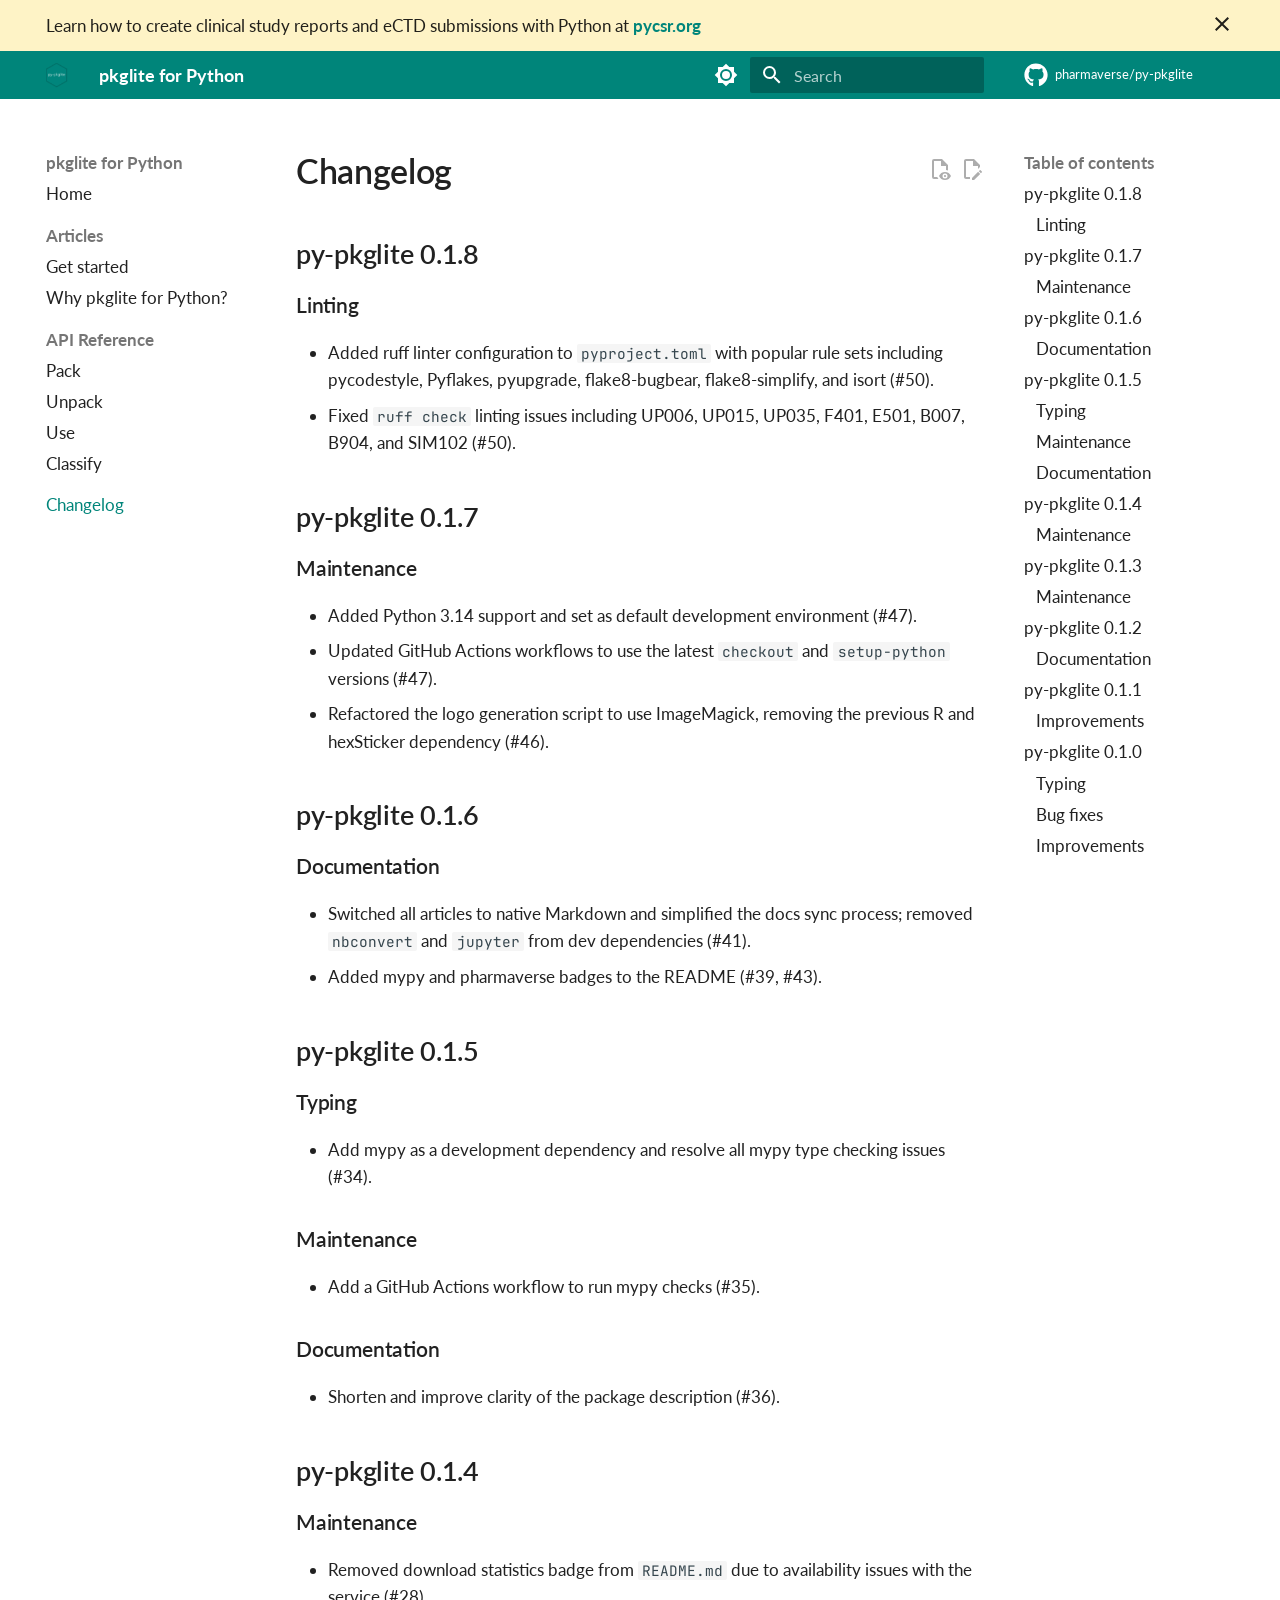
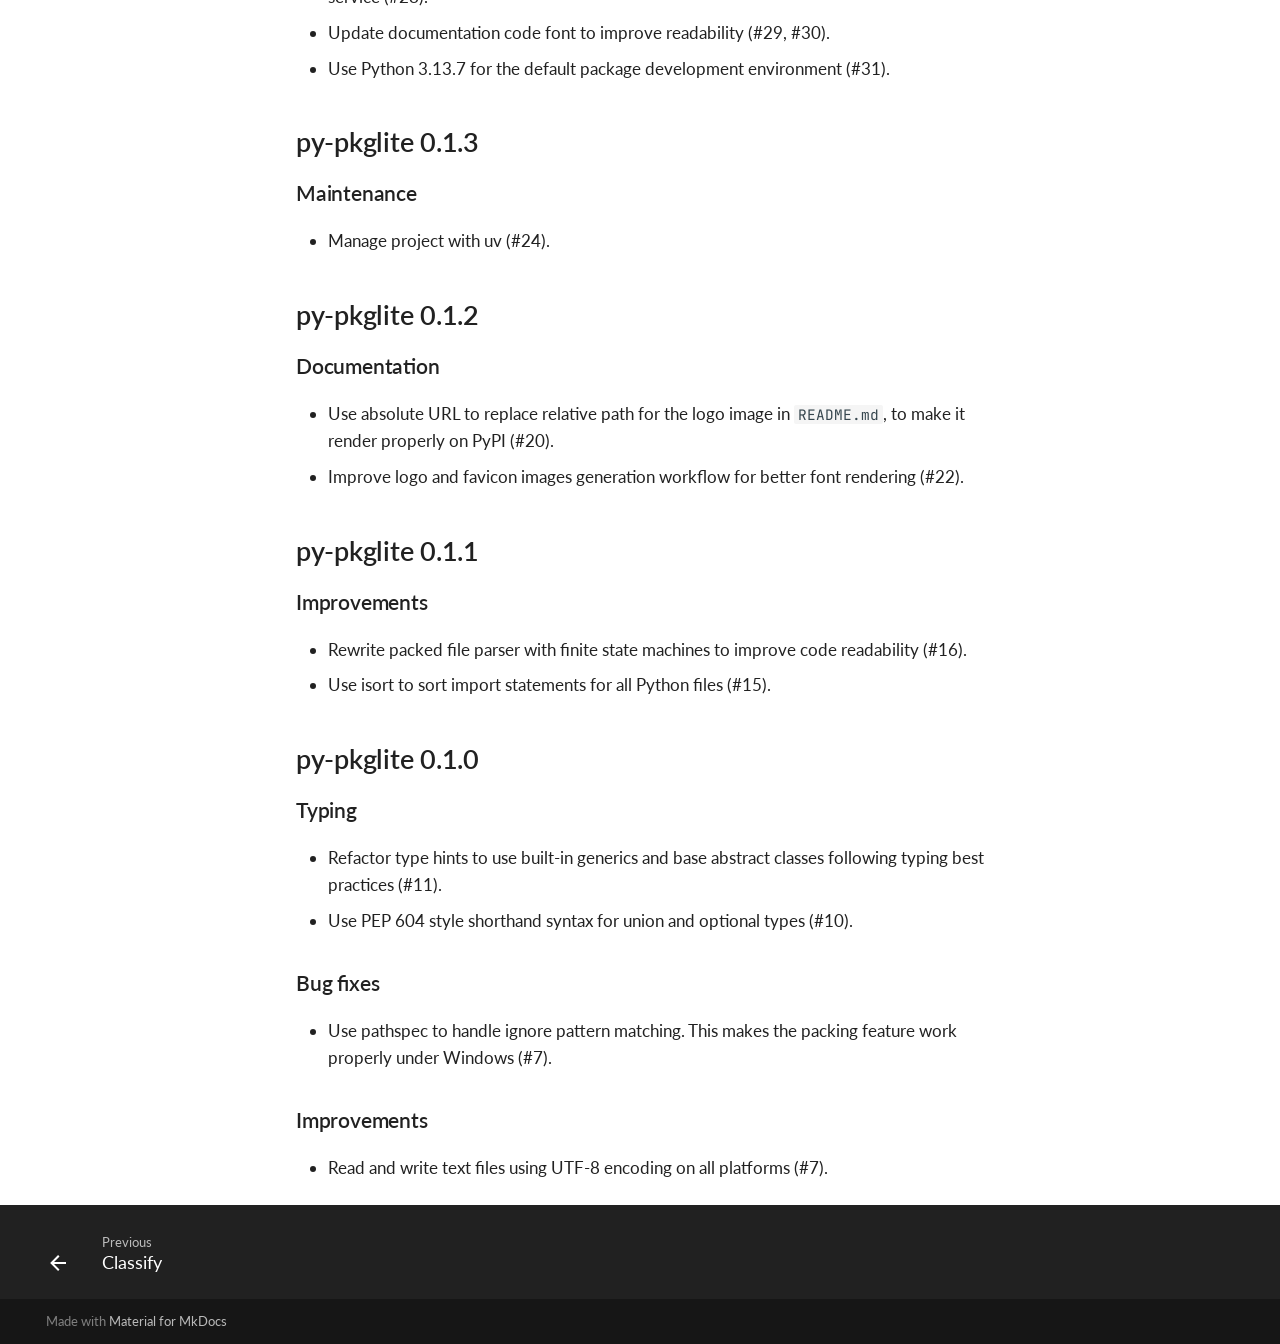
==== commit 2f2b61a0: "Deployed fda5c79 with MkDocs version: 1.6.1" ====
--- a/changelog/index.html
+++ b/changelog/index.html
@@ -15,8 +15,11 @@
       
       
       
+        
+      
+      
       <link rel="icon" href="../assets/favicon.png">
-      <meta name="generator" content="mkdocs-1.6.1, mkdocs-material-9.6.22">
+      <meta name="generator" content="mkdocs-1.6.1, mkdocs-material-9.7.0">
     
     
       
@@ -24,10 +27,10 @@
       
     
     
-      <link rel="stylesheet" href="../assets/stylesheets/main.84d31ad4.min.css">
-      
-        
-        <link rel="stylesheet" href="../assets/stylesheets/palette.06af60db.min.css">
+      <link rel="stylesheet" href="../assets/stylesheets/main.618322db.min.css">
+      
+        
+        <link rel="stylesheet" href="../assets/stylesheets/palette.ab4e12ef.min.css">
       
       
 
@@ -54,7 +57,6 @@
     
       
 
-    
     
     
   </head>
@@ -82,6 +84,26 @@
       
     </div>
     <div data-md-component="announce">
+      
+        <aside class="md-banner">
+          <div class="md-banner__inner md-grid md-typeset">
+            
+              <button class="md-banner__button md-icon" aria-label="Don't show this again">
+                
+                <svg xmlns="http://www.w3.org/2000/svg" viewBox="0 0 24 24"><path d="M19 6.41 17.59 5 12 10.59 6.41 5 5 6.41 10.59 12 5 17.59 6.41 19 12 13.41 17.59 19 19 17.59 13.41 12z"/></svg>
+              </button>
+            
+            
+Learn how to create clinical study reports and eCTD submissions with Python at
+<a href="https://pycsr.org">
+    <strong>pycsr.org</strong>
+</a>
+
+          </div>
+          
+            <script>var el=document.querySelector("[data-md-component=announce]");if(el){var content=el.querySelector(".md-typeset");__md_hash(content.innerHTML)===__md_get("__announce")&&(el.hidden=!0)}</script>
+          
+        </aside>
       
     </div>
     
@@ -263,9 +285,14 @@
   
   
   <span class="md-ellipsis">
+    
+  
     Home
+  
+
     
   </span>
+  
   
 
       </a>
@@ -309,9 +336,14 @@
   
   
   <span class="md-ellipsis">
+    
+  
     Articles
+  
+
     
   </span>
+  
   
 
             <span class="md-nav__icon md-icon"></span>
@@ -320,7 +352,11 @@
         <nav class="md-nav" data-md-level="1" aria-labelledby="__nav_2_label" aria-expanded="false">
           <label class="md-nav__title" for="__nav_2">
             <span class="md-nav__icon md-icon"></span>
-            Articles
+            
+  
+    Articles
+  
+
           </label>
           <ul class="md-nav__list" data-md-scrollfix>
             
@@ -336,9 +372,14 @@
   
   
   <span class="md-ellipsis">
+    
+  
     Get started
+  
+
     
   </span>
+  
   
 
       </a>
@@ -359,9 +400,14 @@
   
   
   <span class="md-ellipsis">
+    
+  
     Why pkglite for Python?
+  
+
     
   </span>
+  
   
 
       </a>
@@ -417,9 +463,14 @@
   
   
   <span class="md-ellipsis">
+    
+  
     API Reference
+  
+
     
   </span>
+  
   
 
             <span class="md-nav__icon md-icon"></span>
@@ -428,7 +479,11 @@
         <nav class="md-nav" data-md-level="1" aria-labelledby="__nav_3_label" aria-expanded="false">
           <label class="md-nav__title" for="__nav_3">
             <span class="md-nav__icon md-icon"></span>
-            API Reference
+            
+  
+    API Reference
+  
+
           </label>
           <ul class="md-nav__list" data-md-scrollfix>
             
@@ -444,9 +499,14 @@
   
   
   <span class="md-ellipsis">
+    
+  
     Pack
+  
+
     
   </span>
+  
   
 
       </a>
@@ -467,9 +527,14 @@
   
   
   <span class="md-ellipsis">
+    
+  
     Unpack
+  
+
     
   </span>
+  
   
 
       </a>
@@ -490,9 +555,14 @@
   
   
   <span class="md-ellipsis">
+    
+  
     Use
+  
+
     
   </span>
+  
   
 
       </a>
@@ -513,9 +583,14 @@
   
   
   <span class="md-ellipsis">
+    
+  
     Classify
+  
+
     
   </span>
+  
   
 
       </a>
@@ -552,9 +627,14 @@
   
   
   <span class="md-ellipsis">
+    
+  
     Changelog
+  
+
     
   </span>
+  
   
 
           <span class="md-nav__icon md-icon"></span>
@@ -565,9 +645,14 @@
   
   
   <span class="md-ellipsis">
+    
+  
     Changelog
+  
+
     
   </span>
+  
   
 
       </a>
@@ -590,7 +675,9 @@
         <li class="md-nav__item">
   <a href="#py-pkglite-018" class="md-nav__link">
     <span class="md-ellipsis">
-      py-pkglite 0.1.8
+      
+        py-pkglite 0.1.8
+      
     </span>
   </a>
   
@@ -600,7 +687,9 @@
           <li class="md-nav__item">
   <a href="#linting" class="md-nav__link">
     <span class="md-ellipsis">
-      Linting
+      
+        Linting
+      
     </span>
   </a>
   
@@ -614,7 +703,9 @@
         <li class="md-nav__item">
   <a href="#py-pkglite-017" class="md-nav__link">
     <span class="md-ellipsis">
-      py-pkglite 0.1.7
+      
+        py-pkglite 0.1.7
+      
     </span>
   </a>
   
@@ -624,7 +715,9 @@
           <li class="md-nav__item">
   <a href="#maintenance" class="md-nav__link">
     <span class="md-ellipsis">
-      Maintenance
+      
+        Maintenance
+      
     </span>
   </a>
   
@@ -638,7 +731,9 @@
         <li class="md-nav__item">
   <a href="#py-pkglite-016" class="md-nav__link">
     <span class="md-ellipsis">
-      py-pkglite 0.1.6
+      
+        py-pkglite 0.1.6
+      
     </span>
   </a>
   
@@ -648,7 +743,9 @@
           <li class="md-nav__item">
   <a href="#documentation" class="md-nav__link">
     <span class="md-ellipsis">
-      Documentation
+      
+        Documentation
+      
     </span>
   </a>
   
@@ -662,7 +759,9 @@
         <li class="md-nav__item">
   <a href="#py-pkglite-015" class="md-nav__link">
     <span class="md-ellipsis">
-      py-pkglite 0.1.5
+      
+        py-pkglite 0.1.5
+      
     </span>
   </a>
   
@@ -672,7 +771,9 @@
           <li class="md-nav__item">
   <a href="#typing" class="md-nav__link">
     <span class="md-ellipsis">
-      Typing
+      
+        Typing
+      
     </span>
   </a>
   
@@ -681,7 +782,9 @@
           <li class="md-nav__item">
   <a href="#maintenance_1" class="md-nav__link">
     <span class="md-ellipsis">
-      Maintenance
+      
+        Maintenance
+      
     </span>
   </a>
   
@@ -690,7 +793,9 @@
           <li class="md-nav__item">
   <a href="#documentation_1" class="md-nav__link">
     <span class="md-ellipsis">
-      Documentation
+      
+        Documentation
+      
     </span>
   </a>
   
@@ -704,7 +809,9 @@
         <li class="md-nav__item">
   <a href="#py-pkglite-014" class="md-nav__link">
     <span class="md-ellipsis">
-      py-pkglite 0.1.4
+      
+        py-pkglite 0.1.4
+      
     </span>
   </a>
   
@@ -714,7 +821,9 @@
           <li class="md-nav__item">
   <a href="#maintenance_2" class="md-nav__link">
     <span class="md-ellipsis">
-      Maintenance
+      
+        Maintenance
+      
     </span>
   </a>
   
@@ -728,7 +837,9 @@
         <li class="md-nav__item">
   <a href="#py-pkglite-013" class="md-nav__link">
     <span class="md-ellipsis">
-      py-pkglite 0.1.3
+      
+        py-pkglite 0.1.3
+      
     </span>
   </a>
   
@@ -738,7 +849,9 @@
           <li class="md-nav__item">
   <a href="#maintenance_3" class="md-nav__link">
     <span class="md-ellipsis">
-      Maintenance
+      
+        Maintenance
+      
     </span>
   </a>
   
@@ -752,7 +865,9 @@
         <li class="md-nav__item">
   <a href="#py-pkglite-012" class="md-nav__link">
     <span class="md-ellipsis">
-      py-pkglite 0.1.2
+      
+        py-pkglite 0.1.2
+      
     </span>
   </a>
   
@@ -762,7 +877,9 @@
           <li class="md-nav__item">
   <a href="#documentation_2" class="md-nav__link">
     <span class="md-ellipsis">
-      Documentation
+      
+        Documentation
+      
     </span>
   </a>
   
@@ -776,7 +893,9 @@
         <li class="md-nav__item">
   <a href="#py-pkglite-011" class="md-nav__link">
     <span class="md-ellipsis">
-      py-pkglite 0.1.1
+      
+        py-pkglite 0.1.1
+      
     </span>
   </a>
   
@@ -786,7 +905,9 @@
           <li class="md-nav__item">
   <a href="#improvements" class="md-nav__link">
     <span class="md-ellipsis">
-      Improvements
+      
+        Improvements
+      
     </span>
   </a>
   
@@ -800,7 +921,9 @@
         <li class="md-nav__item">
   <a href="#py-pkglite-010" class="md-nav__link">
     <span class="md-ellipsis">
-      py-pkglite 0.1.0
+      
+        py-pkglite 0.1.0
+      
     </span>
   </a>
   
@@ -810,7 +933,9 @@
           <li class="md-nav__item">
   <a href="#typing_1" class="md-nav__link">
     <span class="md-ellipsis">
-      Typing
+      
+        Typing
+      
     </span>
   </a>
   
@@ -819,7 +944,9 @@
           <li class="md-nav__item">
   <a href="#bug-fixes" class="md-nav__link">
     <span class="md-ellipsis">
-      Bug fixes
+      
+        Bug fixes
+      
     </span>
   </a>
   
@@ -828,7 +955,9 @@
           <li class="md-nav__item">
   <a href="#improvements_1" class="md-nav__link">
     <span class="md-ellipsis">
-      Improvements
+      
+        Improvements
+      
     </span>
   </a>
   
@@ -876,7 +1005,9 @@
         <li class="md-nav__item">
   <a href="#py-pkglite-018" class="md-nav__link">
     <span class="md-ellipsis">
-      py-pkglite 0.1.8
+      
+        py-pkglite 0.1.8
+      
     </span>
   </a>
   
@@ -886,7 +1017,9 @@
           <li class="md-nav__item">
   <a href="#linting" class="md-nav__link">
     <span class="md-ellipsis">
-      Linting
+      
+        Linting
+      
     </span>
   </a>
   
@@ -900,7 +1033,9 @@
         <li class="md-nav__item">
   <a href="#py-pkglite-017" class="md-nav__link">
     <span class="md-ellipsis">
-      py-pkglite 0.1.7
+      
+        py-pkglite 0.1.7
+      
     </span>
   </a>
   
@@ -910,7 +1045,9 @@
           <li class="md-nav__item">
   <a href="#maintenance" class="md-nav__link">
     <span class="md-ellipsis">
-      Maintenance
+      
+        Maintenance
+      
     </span>
   </a>
   
@@ -924,7 +1061,9 @@
         <li class="md-nav__item">
   <a href="#py-pkglite-016" class="md-nav__link">
     <span class="md-ellipsis">
-      py-pkglite 0.1.6
+      
+        py-pkglite 0.1.6
+      
     </span>
   </a>
   
@@ -934,7 +1073,9 @@
           <li class="md-nav__item">
   <a href="#documentation" class="md-nav__link">
     <span class="md-ellipsis">
-      Documentation
+      
+        Documentation
+      
     </span>
   </a>
   
@@ -948,7 +1089,9 @@
         <li class="md-nav__item">
   <a href="#py-pkglite-015" class="md-nav__link">
     <span class="md-ellipsis">
-      py-pkglite 0.1.5
+      
+        py-pkglite 0.1.5
+      
     </span>
   </a>
   
@@ -958,7 +1101,9 @@
           <li class="md-nav__item">
   <a href="#typing" class="md-nav__link">
     <span class="md-ellipsis">
-      Typing
+      
+        Typing
+      
     </span>
   </a>
   
@@ -967,7 +1112,9 @@
           <li class="md-nav__item">
   <a href="#maintenance_1" class="md-nav__link">
     <span class="md-ellipsis">
-      Maintenance
+      
+        Maintenance
+      
     </span>
   </a>
   
@@ -976,7 +1123,9 @@
           <li class="md-nav__item">
   <a href="#documentation_1" class="md-nav__link">
     <span class="md-ellipsis">
-      Documentation
+      
+        Documentation
+      
     </span>
   </a>
   
@@ -990,7 +1139,9 @@
         <li class="md-nav__item">
   <a href="#py-pkglite-014" class="md-nav__link">
     <span class="md-ellipsis">
-      py-pkglite 0.1.4
+      
+        py-pkglite 0.1.4
+      
     </span>
   </a>
   
@@ -1000,7 +1151,9 @@
           <li class="md-nav__item">
   <a href="#maintenance_2" class="md-nav__link">
     <span class="md-ellipsis">
-      Maintenance
+      
+        Maintenance
+      
     </span>
   </a>
   
@@ -1014,7 +1167,9 @@
         <li class="md-nav__item">
   <a href="#py-pkglite-013" class="md-nav__link">
     <span class="md-ellipsis">
-      py-pkglite 0.1.3
+      
+        py-pkglite 0.1.3
+      
     </span>
   </a>
   
@@ -1024,7 +1179,9 @@
           <li class="md-nav__item">
   <a href="#maintenance_3" class="md-nav__link">
     <span class="md-ellipsis">
-      Maintenance
+      
+        Maintenance
+      
     </span>
   </a>
   
@@ -1038,7 +1195,9 @@
         <li class="md-nav__item">
   <a href="#py-pkglite-012" class="md-nav__link">
     <span class="md-ellipsis">
-      py-pkglite 0.1.2
+      
+        py-pkglite 0.1.2
+      
     </span>
   </a>
   
@@ -1048,7 +1207,9 @@
           <li class="md-nav__item">
   <a href="#documentation_2" class="md-nav__link">
     <span class="md-ellipsis">
-      Documentation
+      
+        Documentation
+      
     </span>
   </a>
   
@@ -1062,7 +1223,9 @@
         <li class="md-nav__item">
   <a href="#py-pkglite-011" class="md-nav__link">
     <span class="md-ellipsis">
-      py-pkglite 0.1.1
+      
+        py-pkglite 0.1.1
+      
     </span>
   </a>
   
@@ -1072,7 +1235,9 @@
           <li class="md-nav__item">
   <a href="#improvements" class="md-nav__link">
     <span class="md-ellipsis">
-      Improvements
+      
+        Improvements
+      
     </span>
   </a>
   
@@ -1086,7 +1251,9 @@
         <li class="md-nav__item">
   <a href="#py-pkglite-010" class="md-nav__link">
     <span class="md-ellipsis">
-      py-pkglite 0.1.0
+      
+        py-pkglite 0.1.0
+      
     </span>
   </a>
   
@@ -1096,7 +1263,9 @@
           <li class="md-nav__item">
   <a href="#typing_1" class="md-nav__link">
     <span class="md-ellipsis">
-      Typing
+      
+        Typing
+      
     </span>
   </a>
   
@@ -1105,7 +1274,9 @@
           <li class="md-nav__item">
   <a href="#bug-fixes" class="md-nav__link">
     <span class="md-ellipsis">
-      Bug fixes
+      
+        Bug fixes
+      
     </span>
   </a>
   
@@ -1114,7 +1285,9 @@
           <li class="md-nav__item">
   <a href="#improvements_1" class="md-nav__link">
     <span class="md-ellipsis">
-      Improvements
+      
+        Improvements
+      
     </span>
   </a>
   
@@ -1135,6 +1308,15 @@
           
           
             <div class="md-content" data-md-component="content">
+              
+                
+
+
+
+  
+
+
+              
               <article class="md-content__inner md-typeset">
                 
                   
@@ -1316,10 +1498,11 @@
     
     
       
-      <script id="__config" type="application/json">{"base": "..", "features": ["announce.dismiss", "content.action.edit", "content.action.view", "content.code.annotate", "content.code.copy", "content.tooltips", "navigation.footer", "navigation.indexes", "navigation.sections", "navigation.expand", "navigation.top", "navigation.path", "search.highlight", "search.suggest", "toc.follow"], "search": "../assets/javascripts/workers/search.973d3a69.min.js", "tags": null, "translations": {"clipboard.copied": "Copied to clipboard", "clipboard.copy": "Copy to clipboard", "search.result.more.one": "1 more on this page", "search.result.more.other": "# more on this page", "search.result.none": "No matching documents", "search.result.one": "1 matching document", "search.result.other": "# matching documents", "search.result.placeholder": "Type to start searching", "search.result.term.missing": "Missing", "select.version": "Select version"}, "version": null}</script>
-    
-    
-      <script src="../assets/javascripts/bundle.f55a23d4.min.js"></script>
+      
+      <script id="__config" type="application/json">{"annotate": null, "base": "..", "features": ["announce.dismiss", "content.action.edit", "content.action.view", "content.code.annotate", "content.code.copy", "content.tooltips", "navigation.footer", "navigation.indexes", "navigation.sections", "navigation.expand", "navigation.top", "navigation.path", "search.highlight", "search.suggest", "toc.follow"], "search": "../assets/javascripts/workers/search.7a47a382.min.js", "tags": null, "translations": {"clipboard.copied": "Copied to clipboard", "clipboard.copy": "Copy to clipboard", "search.result.more.one": "1 more on this page", "search.result.more.other": "# more on this page", "search.result.none": "No matching documents", "search.result.one": "1 matching document", "search.result.other": "# matching documents", "search.result.placeholder": "Type to start searching", "search.result.term.missing": "Missing", "select.version": "Select version"}, "version": null}</script>
+    
+    
+      <script src="../assets/javascripts/bundle.e71a0d61.min.js"></script>
       
     
   </body>
--- a/assets/_mkdocstrings.css
+++ b/assets/_mkdocstrings.css
@@ -0,0 +1,237 @@
+
+/* Avoid breaking parameter names, etc. in table cells. */
+.doc-contents td code {
+  word-break: normal !important;
+}
+
+/* No line break before first paragraph of descriptions. */
+.doc-md-description,
+.doc-md-description>p:first-child {
+  display: inline;
+}
+
+/* No text transformation from Material for MkDocs for H5 headings. */
+.md-typeset h5 .doc-object-name {
+  text-transform: none;
+}
+
+/* Max width for docstring sections tables. */
+.doc .md-typeset__table,
+.doc .md-typeset__table table {
+  display: table !important;
+  width: 100%;
+}
+
+.doc .md-typeset__table tr {
+  display: table-row;
+}
+
+/* Defaults in Spacy table style. */
+.doc-param-default,
+.doc-type_param-default {
+  float: right;
+}
+
+/* Parameter headings must be inline, not blocks. */
+.doc-heading-parameter,
+.doc-heading-type_parameter {
+  display: inline;
+}
+
+/* Default font size for parameter headings. */
+.md-typeset .doc-heading-parameter {
+  font-size: inherit;
+}
+
+/* Prefer space on the right, not the left of parameter permalinks. */
+.doc-heading-parameter .headerlink,
+.doc-heading-type_parameter .headerlink {
+  margin-left: 0 !important;
+  margin-right: 0.2rem;
+}
+
+/* Backward-compatibility: docstring section titles in bold. */
+.doc-section-title {
+  font-weight: bold;
+}
+
+/* Backlinks crumb separator. */
+.doc-backlink-crumb {
+  display: inline-flex;
+  gap: .2rem;
+  white-space: nowrap;
+  align-items: center;
+  vertical-align: middle;
+}
+.doc-backlink-crumb:not(:first-child)::before {
+  background-color: var(--md-default-fg-color--lighter);
+  content: "";
+  display: inline;
+  height: 1rem;
+  --md-path-icon: url('data:image/svg+xml;charset=utf-8,<svg xmlns="http://www.w3.org/2000/svg" viewBox="0 0 24 24"><path d="M8.59 16.58 13.17 12 8.59 7.41 10 6l6 6-6 6z"/></svg>');
+  -webkit-mask-image: var(--md-path-icon);
+  mask-image: var(--md-path-icon);
+  width: 1rem;
+}
+.doc-backlink-crumb.last {
+  font-weight: bold;
+}
+
+/* Symbols in Navigation and ToC. */
+:root, :host,
+[data-md-color-scheme="default"] {
+  --doc-symbol-parameter-fg-color: #df50af;
+  --doc-symbol-type_parameter-fg-color: #df50af;
+  --doc-symbol-attribute-fg-color: #953800;
+  --doc-symbol-function-fg-color: #8250df;
+  --doc-symbol-method-fg-color: #8250df;
+  --doc-symbol-class-fg-color: #0550ae;
+  --doc-symbol-type_alias-fg-color: #0550ae;
+  --doc-symbol-module-fg-color: #5cad0f;
+
+  --doc-symbol-parameter-bg-color: #df50af1a;
+  --doc-symbol-type_parameter-bg-color: #df50af1a;
+  --doc-symbol-attribute-bg-color: #9538001a;
+  --doc-symbol-function-bg-color: #8250df1a;
+  --doc-symbol-method-bg-color: #8250df1a;
+  --doc-symbol-class-bg-color: #0550ae1a;
+  --doc-symbol-type_alias-bg-color: #0550ae1a;
+  --doc-symbol-module-bg-color: #5cad0f1a;
+}
+
+[data-md-color-scheme="slate"] {
+  --doc-symbol-parameter-fg-color: #ffa8cc;
+  --doc-symbol-type_parameter-fg-color: #ffa8cc;
+  --doc-symbol-attribute-fg-color: #ffa657;
+  --doc-symbol-function-fg-color: #d2a8ff;
+  --doc-symbol-method-fg-color: #d2a8ff;
+  --doc-symbol-class-fg-color: #79c0ff;
+  --doc-symbol-type_alias-fg-color: #79c0ff;
+  --doc-symbol-module-fg-color: #baff79;
+
+  --doc-symbol-parameter-bg-color: #ffa8cc1a;
+  --doc-symbol-type_parameter-bg-color: #ffa8cc1a;
+  --doc-symbol-attribute-bg-color: #ffa6571a;
+  --doc-symbol-function-bg-color: #d2a8ff1a;
+  --doc-symbol-method-bg-color: #d2a8ff1a;
+  --doc-symbol-class-bg-color: #79c0ff1a;
+  --doc-symbol-type_alias-bg-color: #79c0ff1a;
+  --doc-symbol-module-bg-color: #baff791a;
+}
+
+code.doc-symbol {
+  border-radius: .1rem;
+  font-size: .85em;
+  padding: 0 .3em;
+  font-weight: bold;
+}
+
+code.doc-symbol-parameter,
+a code.doc-symbol-parameter {
+  color: var(--doc-symbol-parameter-fg-color);
+  background-color: var(--doc-symbol-parameter-bg-color);
+}
+
+code.doc-symbol-parameter::after {
+  content: "param";
+}
+
+code.doc-symbol-type_parameter,
+a code.doc-symbol-type_parameter {
+  color: var(--doc-symbol-type_parameter-fg-color);
+  background-color: var(--doc-symbol-type_parameter-bg-color);
+}
+
+code.doc-symbol-type_parameter::after {
+  content: "type-param";
+}
+
+code.doc-symbol-attribute,
+a code.doc-symbol-attribute {
+  color: var(--doc-symbol-attribute-fg-color);
+  background-color: var(--doc-symbol-attribute-bg-color);
+}
+
+code.doc-symbol-attribute::after {
+  content: "attr";
+}
+
+code.doc-symbol-function,
+a code.doc-symbol-function {
+  color: var(--doc-symbol-function-fg-color);
+  background-color: var(--doc-symbol-function-bg-color);
+}
+
+code.doc-symbol-function::after {
+  content: "func";
+}
+
+code.doc-symbol-method,
+a code.doc-symbol-method {
+  color: var(--doc-symbol-method-fg-color);
+  background-color: var(--doc-symbol-method-bg-color);
+}
+
+code.doc-symbol-method::after {
+  content: "meth";
+}
+
+code.doc-symbol-class,
+a code.doc-symbol-class {
+  color: var(--doc-symbol-class-fg-color);
+  background-color: var(--doc-symbol-class-bg-color);
+}
+
+code.doc-symbol-class::after {
+  content: "class";
+}
+
+
+code.doc-symbol-type_alias,
+a code.doc-symbol-type_alias {
+  color: var(--doc-symbol-type_alias-fg-color);
+  background-color: var(--doc-symbol-type_alias-bg-color);
+}
+
+code.doc-symbol-type_alias::after {
+  content: "type";
+}
+
+code.doc-symbol-module,
+a code.doc-symbol-module {
+  color: var(--doc-symbol-module-fg-color);
+  background-color: var(--doc-symbol-module-bg-color);
+}
+
+code.doc-symbol-module::after {
+  content: "mod";
+}
+
+.doc-signature .autorefs {
+  color: inherit;
+  border-bottom: 1px dotted currentcolor;
+}
+
+/* Source code blocks (admonitions). */
+:root {
+  --md-admonition-icon--mkdocstrings-source: url('data:image/svg+xml;charset=utf-8,<svg xmlns="http://www.w3.org/2000/svg" viewBox="0 0 24 24"><path d="M15.22 4.97a.75.75 0 0 1 1.06 0l6.5 6.5a.75.75 0 0 1 0 1.06l-6.5 6.5a.749.749 0 0 1-1.275-.326.75.75 0 0 1 .215-.734L21.19 12l-5.97-5.97a.75.75 0 0 1 0-1.06m-6.44 0a.75.75 0 0 1 0 1.06L2.81 12l5.97 5.97a.749.749 0 0 1-.326 1.275.75.75 0 0 1-.734-.215l-6.5-6.5a.75.75 0 0 1 0-1.06l6.5-6.5a.75.75 0 0 1 1.06 0"/></svg>')
+}
+.md-typeset .admonition.mkdocstrings-source,
+.md-typeset details.mkdocstrings-source {
+  border: none;
+  padding: 0;
+}
+.md-typeset .admonition.mkdocstrings-source:focus-within,
+.md-typeset details.mkdocstrings-source:focus-within {
+  box-shadow: none;
+}
+.md-typeset .mkdocstrings-source > .admonition-title,
+.md-typeset .mkdocstrings-source > summary {
+  background-color: inherit;
+}
+.md-typeset .mkdocstrings-source > .admonition-title::before,
+.md-typeset .mkdocstrings-source > summary::before {
+  background-color: var(--md-default-fg-color);
+  -webkit-mask-image: var(--md-admonition-icon--mkdocstrings-source);
+          mask-image: var(--md-admonition-icon--mkdocstrings-source);
+}
--- a/stylesheets/extra.css
+++ b/stylesheets/extra.css
@@ -67,4 +67,9 @@
 .md-typeset .admonition,
 .md-typeset details {
     font-size: 0.85rem;
+}
+
+.md-banner {
+    color: var(--md-typeset-color);
+    background-color: oklch(96.2% 0.059 95.617);
 }
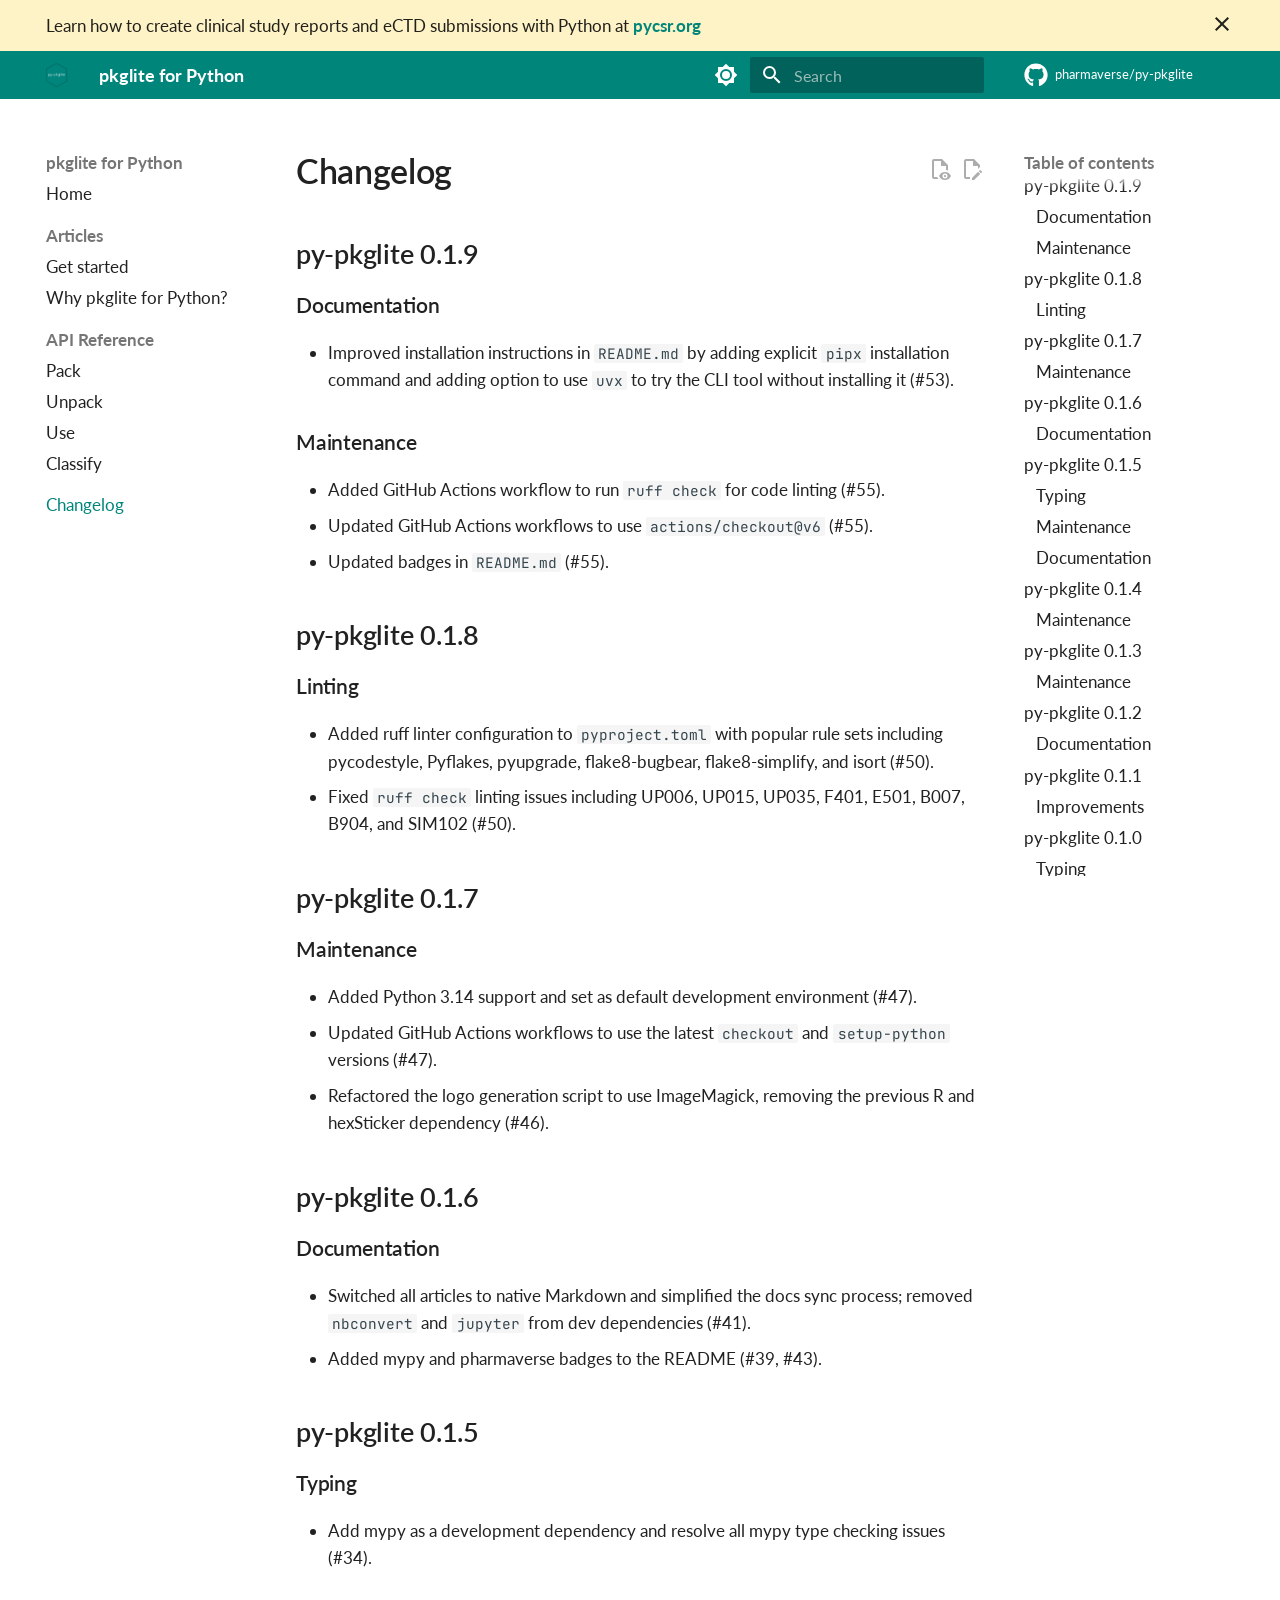
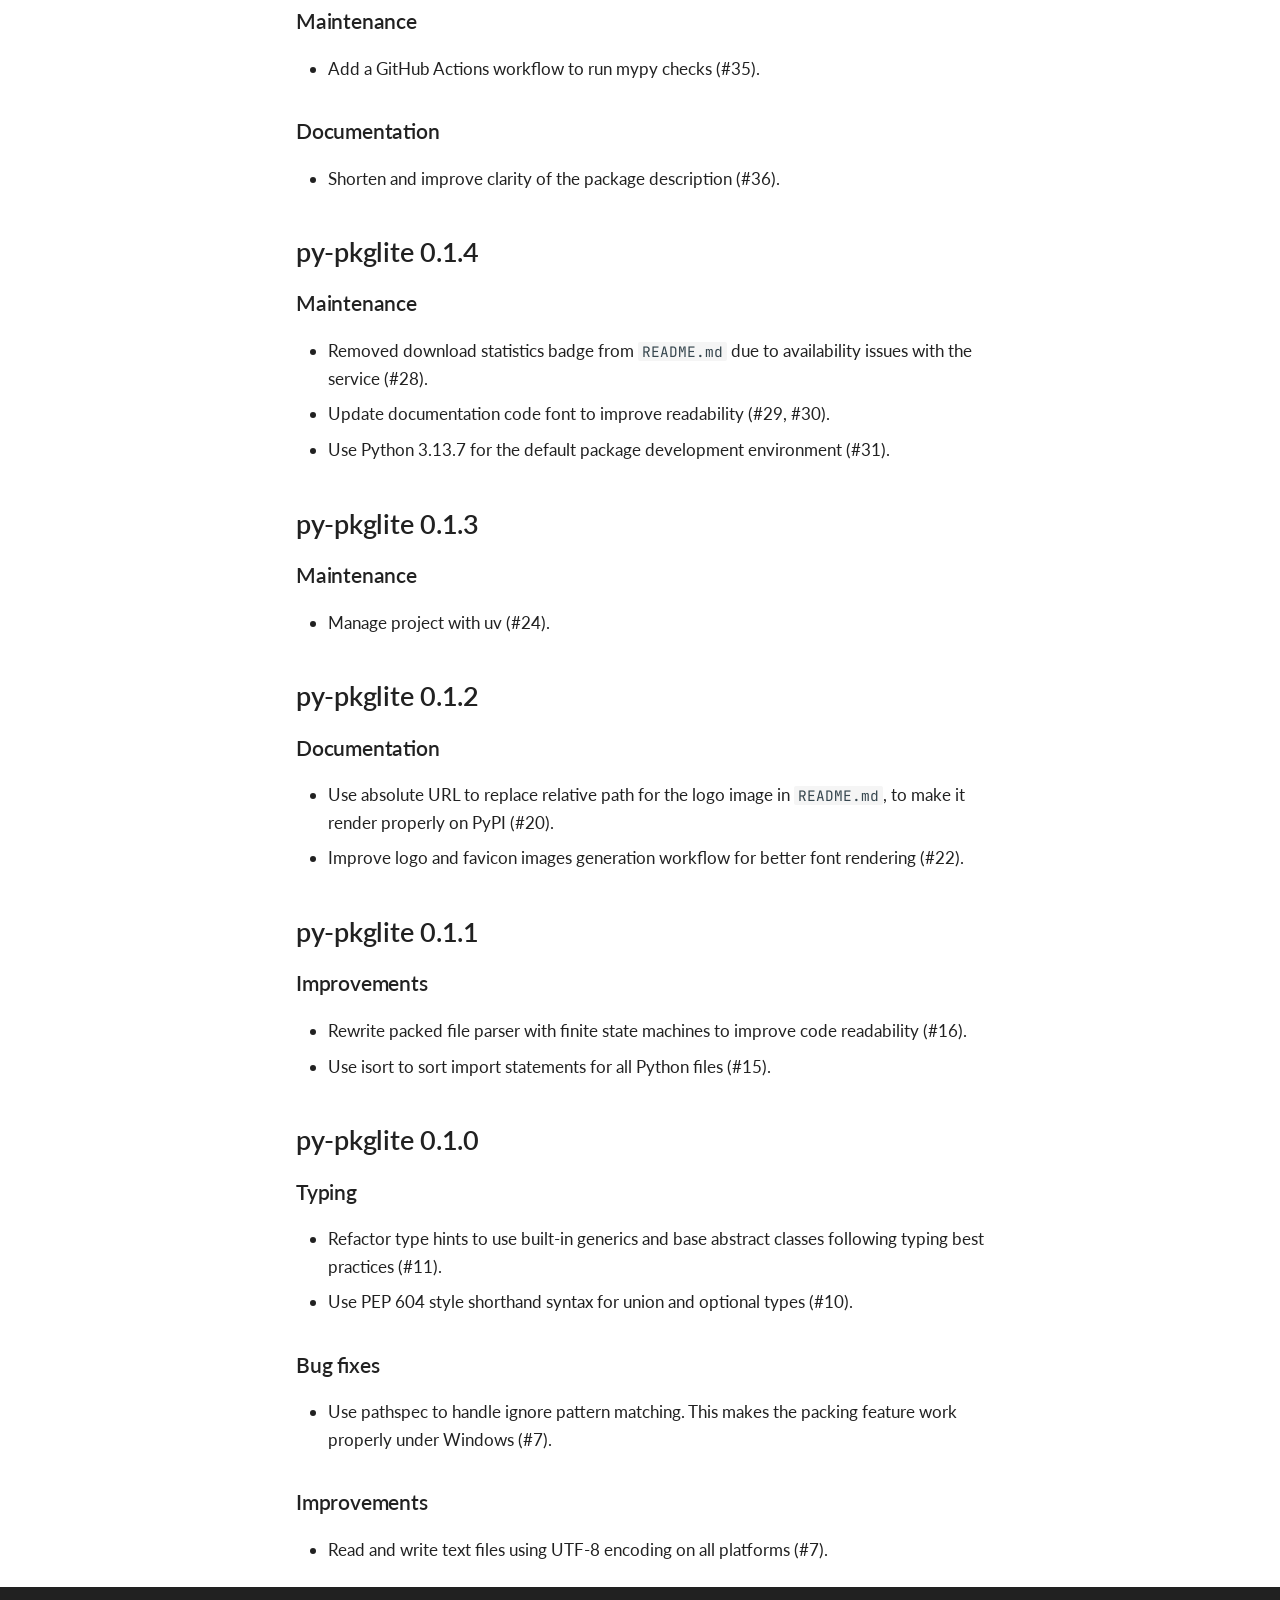
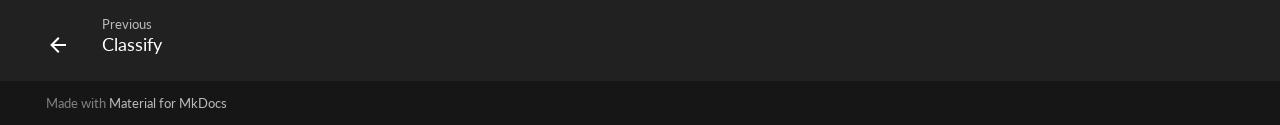
==== commit 28661dcd: "Deployed e52a633 with MkDocs version: 1.6.1" ====
--- a/changelog/index.html
+++ b/changelog/index.html
@@ -673,6 +673,45 @@
     <ul class="md-nav__list" data-md-component="toc" data-md-scrollfix>
       
         <li class="md-nav__item">
+  <a href="#py-pkglite-019" class="md-nav__link">
+    <span class="md-ellipsis">
+      
+        py-pkglite 0.1.9
+      
+    </span>
+  </a>
+  
+    <nav class="md-nav" aria-label="py-pkglite 0.1.9">
+      <ul class="md-nav__list">
+        
+          <li class="md-nav__item">
+  <a href="#documentation" class="md-nav__link">
+    <span class="md-ellipsis">
+      
+        Documentation
+      
+    </span>
+  </a>
+  
+</li>
+        
+          <li class="md-nav__item">
+  <a href="#maintenance" class="md-nav__link">
+    <span class="md-ellipsis">
+      
+        Maintenance
+      
+    </span>
+  </a>
+  
+</li>
+        
+      </ul>
+    </nav>
+  
+</li>
+      
+        <li class="md-nav__item">
   <a href="#py-pkglite-018" class="md-nav__link">
     <span class="md-ellipsis">
       
@@ -713,7 +752,7 @@
       <ul class="md-nav__list">
         
           <li class="md-nav__item">
-  <a href="#maintenance" class="md-nav__link">
+  <a href="#maintenance_1" class="md-nav__link">
     <span class="md-ellipsis">
       
         Maintenance
@@ -741,7 +780,7 @@
       <ul class="md-nav__list">
         
           <li class="md-nav__item">
-  <a href="#documentation" class="md-nav__link">
+  <a href="#documentation_1" class="md-nav__link">
     <span class="md-ellipsis">
       
         Documentation
@@ -780,7 +819,7 @@
 </li>
         
           <li class="md-nav__item">
-  <a href="#maintenance_1" class="md-nav__link">
+  <a href="#maintenance_2" class="md-nav__link">
     <span class="md-ellipsis">
       
         Maintenance
@@ -791,7 +830,7 @@
 </li>
         
           <li class="md-nav__item">
-  <a href="#documentation_1" class="md-nav__link">
+  <a href="#documentation_2" class="md-nav__link">
     <span class="md-ellipsis">
       
         Documentation
@@ -819,7 +858,7 @@
       <ul class="md-nav__list">
         
           <li class="md-nav__item">
-  <a href="#maintenance_2" class="md-nav__link">
+  <a href="#maintenance_3" class="md-nav__link">
     <span class="md-ellipsis">
       
         Maintenance
@@ -847,7 +886,7 @@
       <ul class="md-nav__list">
         
           <li class="md-nav__item">
-  <a href="#maintenance_3" class="md-nav__link">
+  <a href="#maintenance_4" class="md-nav__link">
     <span class="md-ellipsis">
       
         Maintenance
@@ -875,7 +914,7 @@
       <ul class="md-nav__list">
         
           <li class="md-nav__item">
-  <a href="#documentation_2" class="md-nav__link">
+  <a href="#documentation_3" class="md-nav__link">
     <span class="md-ellipsis">
       
         Documentation
@@ -1003,6 +1042,45 @@
     <ul class="md-nav__list" data-md-component="toc" data-md-scrollfix>
       
         <li class="md-nav__item">
+  <a href="#py-pkglite-019" class="md-nav__link">
+    <span class="md-ellipsis">
+      
+        py-pkglite 0.1.9
+      
+    </span>
+  </a>
+  
+    <nav class="md-nav" aria-label="py-pkglite 0.1.9">
+      <ul class="md-nav__list">
+        
+          <li class="md-nav__item">
+  <a href="#documentation" class="md-nav__link">
+    <span class="md-ellipsis">
+      
+        Documentation
+      
+    </span>
+  </a>
+  
+</li>
+        
+          <li class="md-nav__item">
+  <a href="#maintenance" class="md-nav__link">
+    <span class="md-ellipsis">
+      
+        Maintenance
+      
+    </span>
+  </a>
+  
+</li>
+        
+      </ul>
+    </nav>
+  
+</li>
+      
+        <li class="md-nav__item">
   <a href="#py-pkglite-018" class="md-nav__link">
     <span class="md-ellipsis">
       
@@ -1043,7 +1121,7 @@
       <ul class="md-nav__list">
         
           <li class="md-nav__item">
-  <a href="#maintenance" class="md-nav__link">
+  <a href="#maintenance_1" class="md-nav__link">
     <span class="md-ellipsis">
       
         Maintenance
@@ -1071,7 +1149,7 @@
       <ul class="md-nav__list">
         
           <li class="md-nav__item">
-  <a href="#documentation" class="md-nav__link">
+  <a href="#documentation_1" class="md-nav__link">
     <span class="md-ellipsis">
       
         Documentation
@@ -1110,7 +1188,7 @@
 </li>
         
           <li class="md-nav__item">
-  <a href="#maintenance_1" class="md-nav__link">
+  <a href="#maintenance_2" class="md-nav__link">
     <span class="md-ellipsis">
       
         Maintenance
@@ -1121,7 +1199,7 @@
 </li>
         
           <li class="md-nav__item">
-  <a href="#documentation_1" class="md-nav__link">
+  <a href="#documentation_2" class="md-nav__link">
     <span class="md-ellipsis">
       
         Documentation
@@ -1149,7 +1227,7 @@
       <ul class="md-nav__list">
         
           <li class="md-nav__item">
-  <a href="#maintenance_2" class="md-nav__link">
+  <a href="#maintenance_3" class="md-nav__link">
     <span class="md-ellipsis">
       
         Maintenance
@@ -1177,7 +1255,7 @@
       <ul class="md-nav__list">
         
           <li class="md-nav__item">
-  <a href="#maintenance_3" class="md-nav__link">
+  <a href="#maintenance_4" class="md-nav__link">
     <span class="md-ellipsis">
       
         Maintenance
@@ -1205,7 +1283,7 @@
       <ul class="md-nav__list">
         
           <li class="md-nav__item">
-  <a href="#documentation_2" class="md-nav__link">
+  <a href="#documentation_3" class="md-nav__link">
     <span class="md-ellipsis">
       
         Documentation
@@ -1340,6 +1418,19 @@
 
 
 <h1 id="changelog">Changelog<a class="headerlink" href="#changelog" title="Permanent link">&para;</a></h1>
+<h2 id="py-pkglite-019">py-pkglite 0.1.9<a class="headerlink" href="#py-pkglite-019" title="Permanent link">&para;</a></h2>
+<h3 id="documentation">Documentation<a class="headerlink" href="#documentation" title="Permanent link">&para;</a></h3>
+<ul>
+<li>Improved installation instructions in <code>README.md</code> by adding explicit
+  <code>pipx</code> installation command and adding option to use <code>uvx</code> to try the
+  CLI tool without installing it (#53).</li>
+</ul>
+<h3 id="maintenance">Maintenance<a class="headerlink" href="#maintenance" title="Permanent link">&para;</a></h3>
+<ul>
+<li>Added GitHub Actions workflow to run <code>ruff check</code> for code linting (#55).</li>
+<li>Updated GitHub Actions workflows to use <code>actions/checkout@v6</code> (#55).</li>
+<li>Updated badges in <code>README.md</code> (#55).</li>
+</ul>
 <h2 id="py-pkglite-018">py-pkglite 0.1.8<a class="headerlink" href="#py-pkglite-018" title="Permanent link">&para;</a></h2>
 <h3 id="linting">Linting<a class="headerlink" href="#linting" title="Permanent link">&para;</a></h3>
 <ul>
@@ -1350,7 +1441,7 @@
   B007, B904, and SIM102 (#50).</li>
 </ul>
 <h2 id="py-pkglite-017">py-pkglite 0.1.7<a class="headerlink" href="#py-pkglite-017" title="Permanent link">&para;</a></h2>
-<h3 id="maintenance">Maintenance<a class="headerlink" href="#maintenance" title="Permanent link">&para;</a></h3>
+<h3 id="maintenance_1">Maintenance<a class="headerlink" href="#maintenance_1" title="Permanent link">&para;</a></h3>
 <ul>
 <li>Added Python 3.14 support and set as default development environment (#47).</li>
 <li>Updated GitHub Actions workflows to use the latest <code>checkout</code> and
@@ -1359,7 +1450,7 @@
   previous R and hexSticker dependency (#46).</li>
 </ul>
 <h2 id="py-pkglite-016">py-pkglite 0.1.6<a class="headerlink" href="#py-pkglite-016" title="Permanent link">&para;</a></h2>
-<h3 id="documentation">Documentation<a class="headerlink" href="#documentation" title="Permanent link">&para;</a></h3>
+<h3 id="documentation_1">Documentation<a class="headerlink" href="#documentation_1" title="Permanent link">&para;</a></h3>
 <ul>
 <li>Switched all articles to native Markdown and simplified the docs sync process;
   removed <code>nbconvert</code> and <code>jupyter</code> from dev dependencies (#41).</li>
@@ -1370,16 +1461,16 @@
 <ul>
 <li>Add mypy as a development dependency and resolve all mypy type checking issues (#34).</li>
 </ul>
-<h3 id="maintenance_1">Maintenance<a class="headerlink" href="#maintenance_1" title="Permanent link">&para;</a></h3>
+<h3 id="maintenance_2">Maintenance<a class="headerlink" href="#maintenance_2" title="Permanent link">&para;</a></h3>
 <ul>
 <li>Add a GitHub Actions workflow to run mypy checks (#35).</li>
 </ul>
-<h3 id="documentation_1">Documentation<a class="headerlink" href="#documentation_1" title="Permanent link">&para;</a></h3>
+<h3 id="documentation_2">Documentation<a class="headerlink" href="#documentation_2" title="Permanent link">&para;</a></h3>
 <ul>
 <li>Shorten and improve clarity of the package description (#36).</li>
 </ul>
 <h2 id="py-pkglite-014">py-pkglite 0.1.4<a class="headerlink" href="#py-pkglite-014" title="Permanent link">&para;</a></h2>
-<h3 id="maintenance_2">Maintenance<a class="headerlink" href="#maintenance_2" title="Permanent link">&para;</a></h3>
+<h3 id="maintenance_3">Maintenance<a class="headerlink" href="#maintenance_3" title="Permanent link">&para;</a></h3>
 <ul>
 <li>Removed download statistics badge from <code>README.md</code> due to availability issues
   with the service (#28).</li>
@@ -1387,12 +1478,12 @@
 <li>Use Python 3.13.7 for the default package development environment (#31).</li>
 </ul>
 <h2 id="py-pkglite-013">py-pkglite 0.1.3<a class="headerlink" href="#py-pkglite-013" title="Permanent link">&para;</a></h2>
-<h3 id="maintenance_3">Maintenance<a class="headerlink" href="#maintenance_3" title="Permanent link">&para;</a></h3>
+<h3 id="maintenance_4">Maintenance<a class="headerlink" href="#maintenance_4" title="Permanent link">&para;</a></h3>
 <ul>
 <li>Manage project with uv (#24).</li>
 </ul>
 <h2 id="py-pkglite-012">py-pkglite 0.1.2<a class="headerlink" href="#py-pkglite-012" title="Permanent link">&para;</a></h2>
-<h3 id="documentation_2">Documentation<a class="headerlink" href="#documentation_2" title="Permanent link">&para;</a></h3>
+<h3 id="documentation_3">Documentation<a class="headerlink" href="#documentation_3" title="Permanent link">&para;</a></h3>
 <ul>
 <li>Use absolute URL to replace relative path for the logo image in <code>README.md</code>,
   to make it render properly on PyPI (#20).</li>
